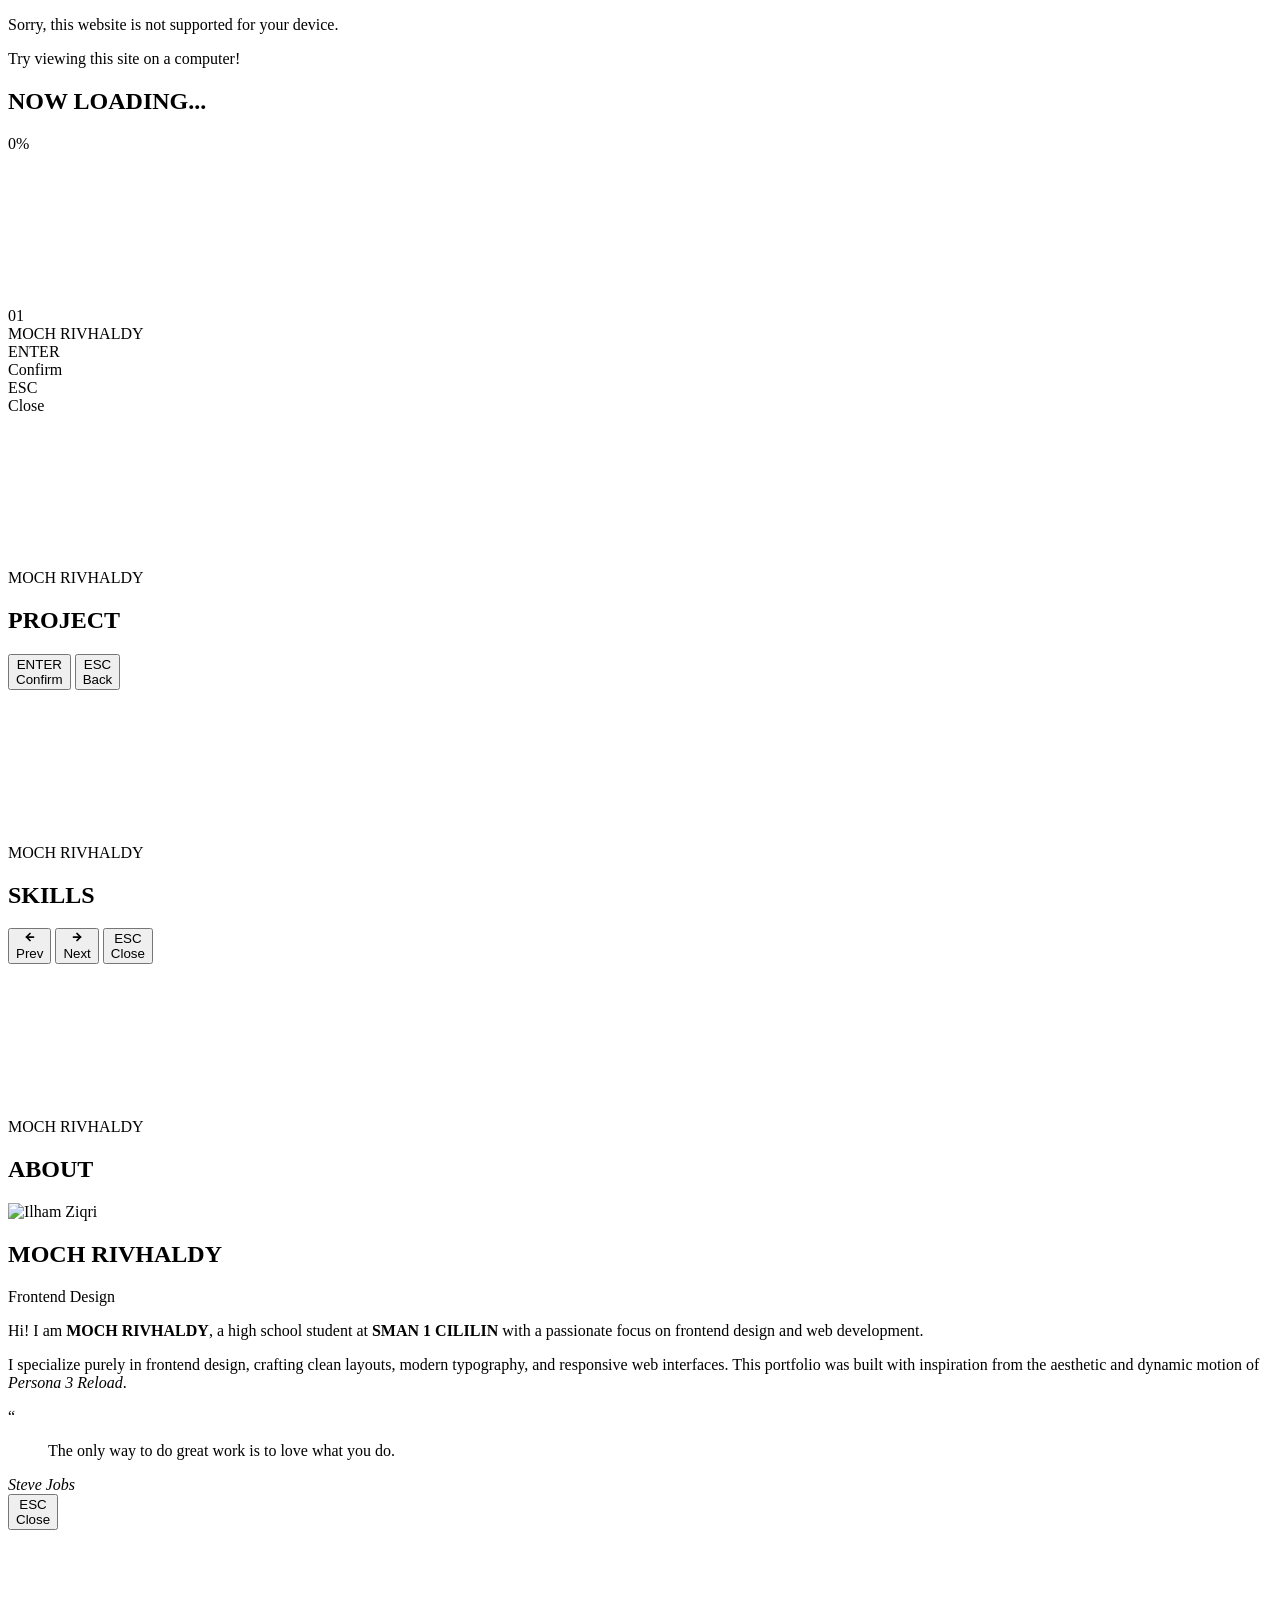
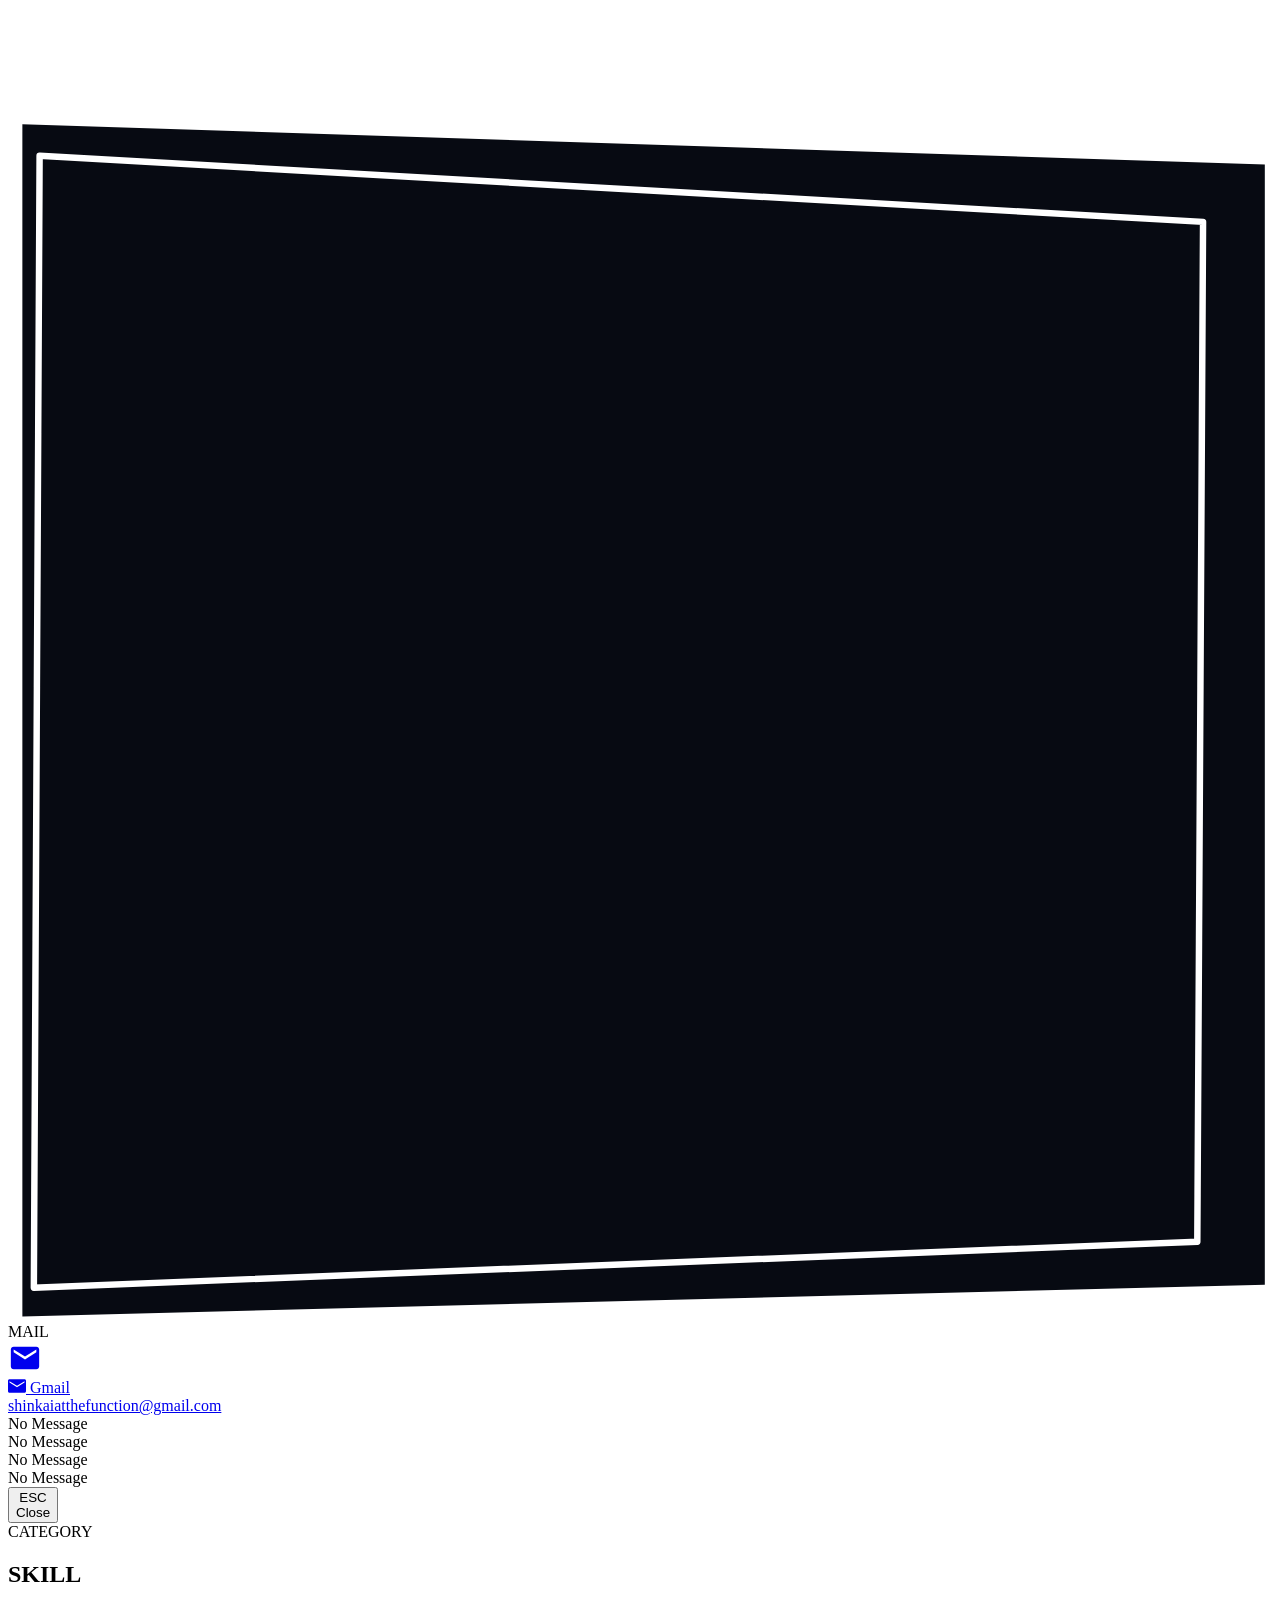
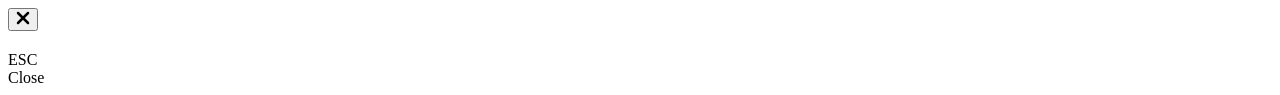
==== index.html @ 8860626d "Update index.html" ====
<!DOCTYPE html>
<html lang="en">
<head>
  <meta charset="UTF-8">
  <meta name="viewport" content="width=device-width, initial-scale=1.0">
  <title>Persona 3 Reload Pause Menu | Portfolio</title>
  <meta name="description" content="Pixel-perfect recreation of Persona 3 Reload's Pause Menu built with pure HTML, CSS, and JavaScript.">
  <link rel="shortcut icon" href="assets/favicon.png" type="image/x-icon">
  <meta name="theme-color" content="#001233">
  <link rel="canonical" href="https://aiosssss.github.io/porto-persona3/">
  <link rel="preconnect" href="https://fonts.googleapis.com">
  <link rel="preconnect" href="https://fonts.gstatic.com" crossorigin>
  <link rel="preload" href="fonts/Rodin Pro EB.otf" as="font" type="font/otf" crossorigin>
  <link rel="stylesheet" href="https://fonts.googleapis.com/css2?family=Poppins:ital,wght@0,300;0,400;0,500;0,600;0,700;1,400;1,600&display=swap" media="print" onload="this.media='all'">
  <noscript><link rel="stylesheet" href="https://fonts.googleapis.com/css2?family=Poppins:ital,wght@0,300;0,400;0,500;0,600;0,700;1,400;1,600&display=swap"></noscript>
  <link rel="stylesheet" href="css/style.css?v=38">
</head>
<body>
  <!-- Mobile / Small Screen Notification -->
  <div class="mobile-warning">
    <p>Sorry, this website is not supported for your device.</p>
    <p>Try viewing this site on a computer!</p>
  </div>


  <!-- Persona 3 Reload - Clean Sea Blue Loading Screen -->
  <div id="loading-screen" class="p3r-loading-screen" role="progressbar" aria-valuenow="0" aria-valuemin="0" aria-valuemax="100">
    <!-- Bottom-Right Loading HUD -->
    <div class="loading-hud-bottom">
      <div class="loading-text-row">
        <h2 class="loading-title">NOW LOADING<span class="loading-dots"><span>.</span><span>.</span><span>.</span></span></h2>
      </div>

      <div class="loading-bar-wrap">
        <div class="loading-track">
          <div id="loading-bar" class="loading-fill"></div>
        </div>
        <div id="loading-percent" class="loading-percent">0%</div>
      </div>
    </div>
  </div>

  <!-- Main Canvas -->
  <main class="p3r-main">
    <!-- Atmospheric Side Vignette: Subtle soft faded black on the sides across all pages -->
    <div class="p3r-global-vignette" aria-hidden="true"></div>

    <!-- Background Videos in Menu Utama: bg-intro then bg-loop -->
    <video
      id="background-video-intro"
      class="background-video bg-video-intro"
      src="assets/bg-intro.mp4"
      muted
      playsinline
      preload="metadata"
    ></video>
    <video
      id="background-video-loop"
      class="background-video bg-video-loop"
      src="assets/bg-loop.mp4"
      loop
      muted
      playsinline
      preload="none"
    ></video>

    <!-- Side Watermark Number (01, 02, etc.) -->
    <div id="side-number" class="side-number">
      <span>01</span>
    </div>

    <!-- Non-interactive Profile Name Header (Pojok Kanan Atas) -->
    <div id="menu-profile-header" class="menu-profile-header" aria-hidden="true">
      <div class="profile-name-text">MOCH RIVHALDY</div>
      <div class="profile-accent-line"></div>
    </div>

    <!-- Menu Column: Options Stack -->
    <div id="menu-column" class="menu-column">
      <!-- Options Stack -->
      <div id="options-list" class="options-list">
        <!-- Options injected by main.js -->
      </div>
    </div>

    <!-- Bottom Right HUD & Controls -->
    <div class="hud-controls">
      <div class="buttons-row">
        <div class="control-item">
          <div class="control-key">ENTER</div>
          <span class="control-text">Confirm</span>
        </div>
        <div class="control-item">
          <div class="control-key">ESC</div>
          <span class="control-text">Close</span>
        </div>
      </div>
    </div>
  </main>

  <!-- Preloaded Audio Elements for Instant Zero-Delay Playback -->
  <audio id="sfx-menu-utama-el" src="sfx/menu-utama.mp3" preload="none"></audio>
  <audio id="sfx-navigation-el" src="sfx/navigation.wav" preload="none"></audio>
  <audio id="sfx-close-menu-el" src="sfx/close-menu.mp3" preload="none"></audio>

  <!-- Circle Page Transition Anchor Container -->
  <div id="wavy-transition-portal" class="wavy-transition-portal" aria-hidden="true" style="display: none;"></div>

  <!-- Persona 3 Reload - Social Link Style Project Screen -->
  <section id="project-page" class="p3r-slink-screen" role="region" aria-label="Projects Social Link Screen" aria-hidden="true">
    <!-- Project Screen Animated Video Background (Makoto Wallpaper) -->
    <div class="slink-video-container" aria-hidden="true">
      <video id="slink-bg-video" class="slink-bg-video" loop muted playsinline preload="none">
        <source src="assets/skills-bg.mp4" type="video/mp4">
      </video>
      <div class="slink-video-overlay" aria-hidden="true"></div>
    </div>

    <!-- Main Viewport Layer matching user screenshot -->
    <div class="slink-viewport">
      <!-- Left Column: PROJECT Header + Cards Stack -->
      <div class="slink-left-column">
        <!-- Profile Sub-header matching Atlus P3R Layout -->
        <div class="slink-profile-header" aria-hidden="true">
          <div class="slink-profile-name">MOCH RIVHALDY</div>
        </div>

        <!-- Persona 3 Reload Shattered Geometric Header Banner -->
        <div class="p3r-geometric-header" id="slink-project-div">
          <!-- Fractured Background Sky-Blue Band (Extending from left) -->
          <div class="p3r-shard-back-band" aria-hidden="true"></div>
          <!-- Fractured Cyan Peak Shard (Top-right acute blade) -->
          <div class="p3r-shard-cyan-peak" aria-hidden="true"></div>
          <!-- Fractured Right Edge Accent Blade -->
          <div class="p3r-shard-right-cyan" aria-hidden="true"></div>
          <!-- Main Dark Midnight Blue Razor-Cut Banner -->
          <div class="p3r-header-slash-main" aria-hidden="true"></div>
          <!-- Floating Broken Glass Triangular Shards -->
          <div class="p3r-shard-float p3r-shard-float-1" aria-hidden="true"></div>
          <div class="p3r-shard-float p3r-shard-float-2" aria-hidden="true"></div>
          <!-- Crisp Pure White Title -->
          <h1 class="p3r-banner-title" id="slink-project-text">PROJECT</h1>
        </div>

        <!-- Vertical Angled Cards Stack -->
        <div id="slink-cards-container" class="slink-cards-container" role="tablist" aria-label="Project List">
          <!-- Dynamically populated by main.js with exact P3R card design -->
        </div>
      </div>

      <!-- Bottom Right HUD: Controls matching Menu Utama style (Guide removed) -->
      <div class="slink-bottom-hud">
        <div class="buttons-row">
          <button id="slink-confirm-btn" class="control-item slink-hud-btn" aria-label="Confirm Selection">
            <div class="control-key">ENTER</div>
            <span class="control-text">Confirm</span>
          </button>
          <button id="slink-back-btn" class="control-item slink-hud-btn" aria-label="Back to Main Menu">
            <div class="control-key">ESC</div>
            <span class="control-text">Back</span>
          </button>
        </div>
      </div>
    </div>
  </section>

  <!-- ==========================================================================
       Persona 3 Reload - SKILLS STATS PAGE
       Dedicated Screen matching P3R Aesthetic with Stats Bars concept from P5
       ========================================================================== -->
  <section id="skill-page" class="p3r-slink-screen p3r-skill-screen" role="region" aria-label="Skills Stats Screen" aria-hidden="true">
    <!-- Video Background (Makoto Wallpaper) -->
    <div class="slink-video-container" aria-hidden="true">
      <video id="skill-bg-video" class="slink-bg-video" loop muted playsinline preload="none">
        <source src="assets/makoto-wallpaper.mp4" type="video/mp4">
      </video>
      <div class="slink-video-overlay" aria-hidden="true"></div>
    </div>

    <!-- Main Viewport Layer -->
    <div class="slink-viewport p3r-skill-viewport">
      <!-- Left Column: Profile Name + SKILLS Header + Category Tabs + Skill Stats Grid -->
      <div class="slink-left-column p3r-skill-left-column">
        <!-- Profile Sub-header -->
        <div class="slink-profile-header" aria-hidden="true">
          <div class="slink-profile-name">MOCH RIVHALDY</div>
        </div>

        <!-- Persona 3 Reload Shattered Geometric Header Banner for SKILLS -->
        <div class="p3r-geometric-header" id="skill-header-div">
          <!-- Fractured Background Sky-Blue Band (Solid Light-Blue Shadow) -->
          <div class="p3r-shard-back-band" aria-hidden="true"></div>
          <!-- Main Dark Midnight Blue Razor-Cut Banner -->
          <div class="p3r-header-slash-main" aria-hidden="true"></div>
          <!-- Crisp Pure White Title -->
          <h1 class="p3r-banner-title" id="skill-header-text">SKILLS</h1>
        </div>

        <!-- Category Filter Tabs -->
        <div class="p3r-skill-tabs" id="skill-tabs-nav" role="tablist" aria-label="Skill Categories">
          <!-- Dynamically populated by main.js: ALL, FRONTEND, BACKEND, AI & ML, CREATIVE -->
        </div>

        <!-- Skills Stats Container -->
        <div id="p3r-skills-container" class="p3r-skills-container" role="region" aria-label="Skill Stats List">
          <!-- Dynamically populated by main.js with stats skill rows and animated meters -->
        </div>
      </div>

      <!-- Bottom Right HUD: Controls matching Menu Utama & Project style -->
      <div class="slink-bottom-hud">
        <div class="buttons-row">
          <button id="skill-tab-prev-btn" class="control-item slink-hud-btn" aria-label="Previous Category">
            <div class="control-key">
              <svg width="12" height="12" viewBox="0 0 24 24" fill="none" stroke="currentColor" stroke-width="3.5" stroke-linecap="round" stroke-linejoin="round" aria-hidden="true">
                <line x1="19" y1="12" x2="5" y2="12"></line>
                <polyline points="12 19 5 12 12 5"></polyline>
              </svg>
            </div>
            <span class="control-text">Prev</span>
          </button>
          <button id="skill-tab-next-btn" class="control-item slink-hud-btn" aria-label="Next Category">
            <div class="control-key">
              <svg width="12" height="12" viewBox="0 0 24 24" fill="none" stroke="currentColor" stroke-width="3.5" stroke-linecap="round" stroke-linejoin="round" aria-hidden="true">
                <line x1="5" y1="12" x2="19" y2="12"></line>
                <polyline points="12 5 19 12 12 19"></polyline>
              </svg>
            </div>
            <span class="control-text">Next</span>
          </button>
          <button id="skill-back-btn" class="control-item slink-hud-btn" aria-label="Close Skills Screen">
            <div class="control-key">ESC</div>
            <span class="control-text">Close</span>
          </button>
        </div>
      </div>
    </div>
  </section>

  <!-- ==========================================================================
       Persona 3 Reload - ABOUT ME PAGE
       Dedicated Screen: Left-docked Profile, Photo Frame Placeholder & Bio
       ========================================================================== -->
  <section id="about-page" class="p3r-slink-screen p3r-about-screen" role="region" aria-label="About Screen" aria-hidden="true">
    <!-- Video Background (Makoto Wallpaper) -->
    <div class="slink-video-container" aria-hidden="true">
      <video id="about-bg-video" class="slink-bg-video" loop muted playsinline preload="none">
        <source src="assets/about-bg.mp4" type="video/mp4">
      </video>
      <div class="slink-video-overlay" aria-hidden="true"></div>
    </div>

    <!-- Main Viewport Layer -->
    <div class="slink-viewport p3r-about-viewport">
      <!-- Left Column: Profile Name + ABOUT Header + Left-Docked Info Card -->
      <div class="slink-left-column p3r-about-left-column">
        <!-- Profile Sub-header -->
        <div class="slink-profile-header" aria-hidden="true">
          <div class="slink-profile-name">MOCH RIVHALDY</div>
        </div>

        <!-- Persona 3 Reload Shattered Geometric Header Banner for ABOUT -->
        <div class="p3r-geometric-header" id="about-header-div">
          <!-- Fractured Background Sky-Blue Band (Solid Light-Blue Shadow) -->
          <div class="p3r-shard-back-band" aria-hidden="true"></div>
          <!-- Main Dark Midnight Blue Razor-Cut Banner -->
          <div class="p3r-header-slash-main" aria-hidden="true"></div>
          <!-- Crisp Pure White Title -->
          <h1 class="p3r-banner-title" id="about-header-text">ABOUT</h1>
        </div>

        <!-- Left-Docked About Card (NOT full div, docked cleanly on the left side) -->
        <div class="p3r-about-card" role="region" aria-label="About Profile Card">
          <div class="p3r-about-card-inner">
            
            <!-- Top Section: User Photo + Identity -->
            <div class="p3r-about-top-row">
              <!-- User Profile Photo -->
              <div class="p3r-photo-box" aria-label="Profile Photo">
                <img src="assets/profile.jpg" alt="Ilham Ziqri" class="p3r-photo-img" />
              </div>

              <!-- Identity Details (Clean & Minimalist) -->
              <div class="p3r-about-identity">
                <h2 class="p3r-about-name">MOCH RIVHALDY</h2>
                <div class="p3r-about-title">Frontend Design</div>
              </div>
            </div>

            <!-- Bio Explanations in English (Frontend Design only, Persona 3 Reload inspired, zero dashes) -->
            <div class="p3r-about-bio">
              <p class="p3r-about-p">
                Hi! I am <strong>MOCH RIVHALDY</strong>, a high school student at <strong>SMAN 1 CILILIN</strong> with a passionate focus on frontend design and web development.
              </p>
              <p class="p3r-about-p">
                I specialize purely in frontend design, crafting clean layouts, modern typography, and responsive web interfaces. This portfolio was built with inspiration from the aesthetic and dynamic motion of <em>Persona 3 Reload</em>.
              </p>
            </div>

            <!-- Inspiring Quote & Author (No dashes) -->
            <div class="p3r-about-quote">
              <div class="p3r-quote-mark" aria-hidden="true">“</div>
              <div class="p3r-quote-content">
                <blockquote class="p3r-quote-text">The only way to do great work is to love what you do.</blockquote>
                <cite class="p3r-quote-author">Steve Jobs</cite>
              </div>
            </div>

          </div>
        </div>
      </div>

      <!-- Bottom Right HUD: Controls matching Menu Utama style -->
      <div class="slink-bottom-hud">
        <div class="buttons-row">
          <button id="about-back-btn" class="control-item slink-hud-btn" aria-label="Close About Screen">
            <div class="control-key">ESC</div>
            <span class="control-text">Close</span>
          </button>
        </div>
      </div>
    </div>
  </section>

  <!-- ==========================================================================
       Persona 3 Reload - CONTACT PAGE
       TODAY'S New Message / Phone Mail UI Style with Slanted Pad & Alerts
       ========================================================================== -->
  <section id="contact-page" class="p3r-slink-screen p3r-contact-screen" role="region" aria-label="Contact Mail Screen" aria-hidden="true">
    <!-- Video Background (Atmospheric Loop) -->
    <div class="slink-video-container" aria-hidden="true">
      <video id="contact-bg-video" class="slink-bg-video" loop muted playsinline preload="none">
        <source src="assets/contact-bg.mp4" type="video/mp4">
      </video>
      <div class="slink-video-overlay p3r-contact-overlay" aria-hidden="true"></div>
    </div>

    <!-- Main Viewport Layer -->
    <div class="slink-viewport p3r-contact-viewport">
      
      <!-- Slanted Message Pad Container (Enlarged to match reference proportions) -->
      <div class="p3r-mail-phone-wrap">

        <!-- SVG Phone Chassis Background: Distinct White Linear Frame & Extended Black Body -->
        <svg class="p3r-mail-chassis-svg" viewBox="0 0 880 860" preserveAspectRatio="none" aria-hidden="true">
          <!-- Div Hitam: Badan ponsel tanpa gundukan, melebar ke kanan atas dan kanan bawah -->
          <polygon class="p3r-mail-black-body" 
                   points="10,28 875,56 875,836 10,858" 
                   fill="#070a12" />

          <!-- Garis Linear Putih: Bingkai Putih Berbeda Kemiringan dan Offset, Tanpa Glowing -->
          <polygon class="p3r-mail-white-frame" 
                   points="22,50 832,96 828,806 18,838" 
                   fill="none" 
                   stroke="#ffffff" 
                   stroke-width="4.5" 
                   stroke-linejoin="round" />
        </svg>
        
        <!-- Phone Inner Content Container -->
        <div class="p3r-mail-phone-card">
          
          <!-- Top Watermark & Header (Tanpa Today Message, teks MAIL besar otentik) -->
          <div class="p3r-mail-header-row">
            <div class="p3r-mail-watermark" aria-hidden="true">MAIL</div>
          </div>

          <!-- Messages / Contact Items List (Tanpa Tanda Seru) -->
          <div class="p3r-mail-list-container" role="list" aria-label="Contact Channels">
            
            <!-- Item 1: Gmail (Only Active Contact) -->
            <a href="mailto:aiosssml@gmail.com" class="p3r-mail-row active" data-idx="0" role="listitem" aria-label="Email via Gmail">
              <div class="p3r-mail-icon-block p3r-mail-gmail" aria-hidden="true">
                <svg viewBox="0 0 24 24" width="34" height="34" fill="currentColor">
                  <path d="M20 4H4c-1.1 0-1.99.9-1.99 2L2 18c0 1.1.9 2 2 2h16c1.1 0 2-.9 2-2V6c0-1.1-.9-2-2-2zm0 4l-8 5-8-5V6l8 5 8-5v2z"/>
                </svg>
              </div>
              <div class="p3r-mail-content-block">
                <div class="p3r-mail-sender-row">
                  <svg class="p3r-mail-env-icon" width="18" height="14" viewBox="0 0 24 18" fill="currentColor" aria-hidden="true">
                    <path d="M22 0H2C0.9 0 0 0.9 0 2v14c0 1.1 0.9 2 2 2h20c1.1 0 2-.9 2-2V2c0-1.1-.9-2-2-2zm0 4.2l-10 6.3L2 4.2V2.5l10 6.3 10-6.3v1.7z"/>
                  </svg>
                  <span class="p3r-mail-sender-name">Gmail</span>
                </div>
                <div class="p3r-mail-row-line" aria-hidden="true"></div>
                <div class="p3r-mail-msg-text">shinkaiatthefunction@gmail.com</div>
              </div>
            </a>

            <!-- Empty Slot 2 (Kosong) -->
            <div class="p3r-mail-row p3r-mail-row-empty" aria-hidden="true">
              <div class="p3r-mail-icon-block p3r-mail-empty-icon" aria-hidden="true"></div>
              <div class="p3r-mail-content-block">
                <div class="p3r-mail-sender-row">
                  <span class="p3r-mail-sender-name"></span>
                </div>
                <div class="p3r-mail-row-line" aria-hidden="true"></div>
                <div class="p3r-mail-msg-text p3r-mail-empty-text">No Message</div>
              </div>
            </div>

            <!-- Empty Slot 3 (Kosong) -->
            <div class="p3r-mail-row p3r-mail-row-empty" aria-hidden="true">
              <div class="p3r-mail-icon-block p3r-mail-empty-icon" aria-hidden="true"></div>
              <div class="p3r-mail-content-block">
                <div class="p3r-mail-sender-row">
                  <span class="p3r-mail-sender-name"></span>
                </div>
                <div class="p3r-mail-row-line" aria-hidden="true"></div>
                <div class="p3r-mail-msg-text p3r-mail-empty-text">No Message</div>
              </div>
            </div>

            <!-- Empty Slot 4 (Kosong) -->
            <div class="p3r-mail-row p3r-mail-row-empty" aria-hidden="true">
              <div class="p3r-mail-icon-block p3r-mail-empty-icon" aria-hidden="true"></div>
              <div class="p3r-mail-content-block">
                <div class="p3r-mail-sender-row">
                  <span class="p3r-mail-sender-name"></span>
                </div>
                <div class="p3r-mail-row-line" aria-hidden="true"></div>
                <div class="p3r-mail-msg-text p3r-mail-empty-text">No Message</div>
              </div>
            </div>

            <!-- Empty Slot 5 (Kosong) -->
            <div class="p3r-mail-row p3r-mail-row-empty" aria-hidden="true">
              <div class="p3r-mail-icon-block p3r-mail-empty-icon" aria-hidden="true"></div>
              <div class="p3r-mail-content-block">
                <div class="p3r-mail-sender-row">
                  <span class="p3r-mail-sender-name"></span>
                </div>
                <div class="p3r-mail-row-line" aria-hidden="true"></div>
                <div class="p3r-mail-msg-text p3r-mail-empty-text">No Message</div>
              </div>
            </div>

          </div>

        </div>

      </div>

      <!-- Bottom Left HUD: ESC Back button placed in bottom-left corner per user request -->
      <div class="p3r-contact-bottom-hud">
        <div class="buttons-row">
          <button id="contact-back-btn" class="control-item slink-hud-btn" aria-label="Close Contact Screen">
            <div class="control-key">ESC</div>
            <span class="control-text">Close</span>
          </button>
        </div>
      </div>

    </div>
  </section>


  <!-- Portfolio Detail Modal -->
  <div id="portfolio-modal" class="portfolio-modal" role="dialog" aria-modal="true" aria-labelledby="modal-title">
    <div class="modal-card">
      <div class="modal-header">
        <div class="modal-title-wrap">
          <span id="modal-tag" class="modal-tag">CATEGORY</span>
          <h2 id="modal-title" class="modal-title">SKILL</h2>
        </div>
        <button id="modal-close-btn" class="modal-close-btn" aria-label="Close modal">
          <svg width="14" height="14" viewBox="0 0 14 14" fill="none" stroke="currentColor" stroke-width="2.5" stroke-linecap="round">
            <line x1="2" y1="2" x2="12" y2="12"></line>
            <line x1="12" y1="2" x2="2" y2="12"></line>
          </svg>
        </button>
      </div>

      <div class="modal-body">
        <p id="modal-summary" style="font-size: 1.25rem; color: #7de6fd; font-style: italic; margin-bottom: 1rem;"></p>
        <div id="modal-cards-container" class="modal-content-grid">
          <!-- Injected via JavaScript -->
        </div>
      </div>

      <div class="modal-footer">
        <div class="control-item">
          <div class="control-key">ESC</div>
          <span class="control-text" id="modal-footer-close" style="cursor: pointer;">Close</span>
        </div>
      </div>
    </div>
  </div>

  <script src="js/main.js?v=37" defer></script>
</body>
</html>
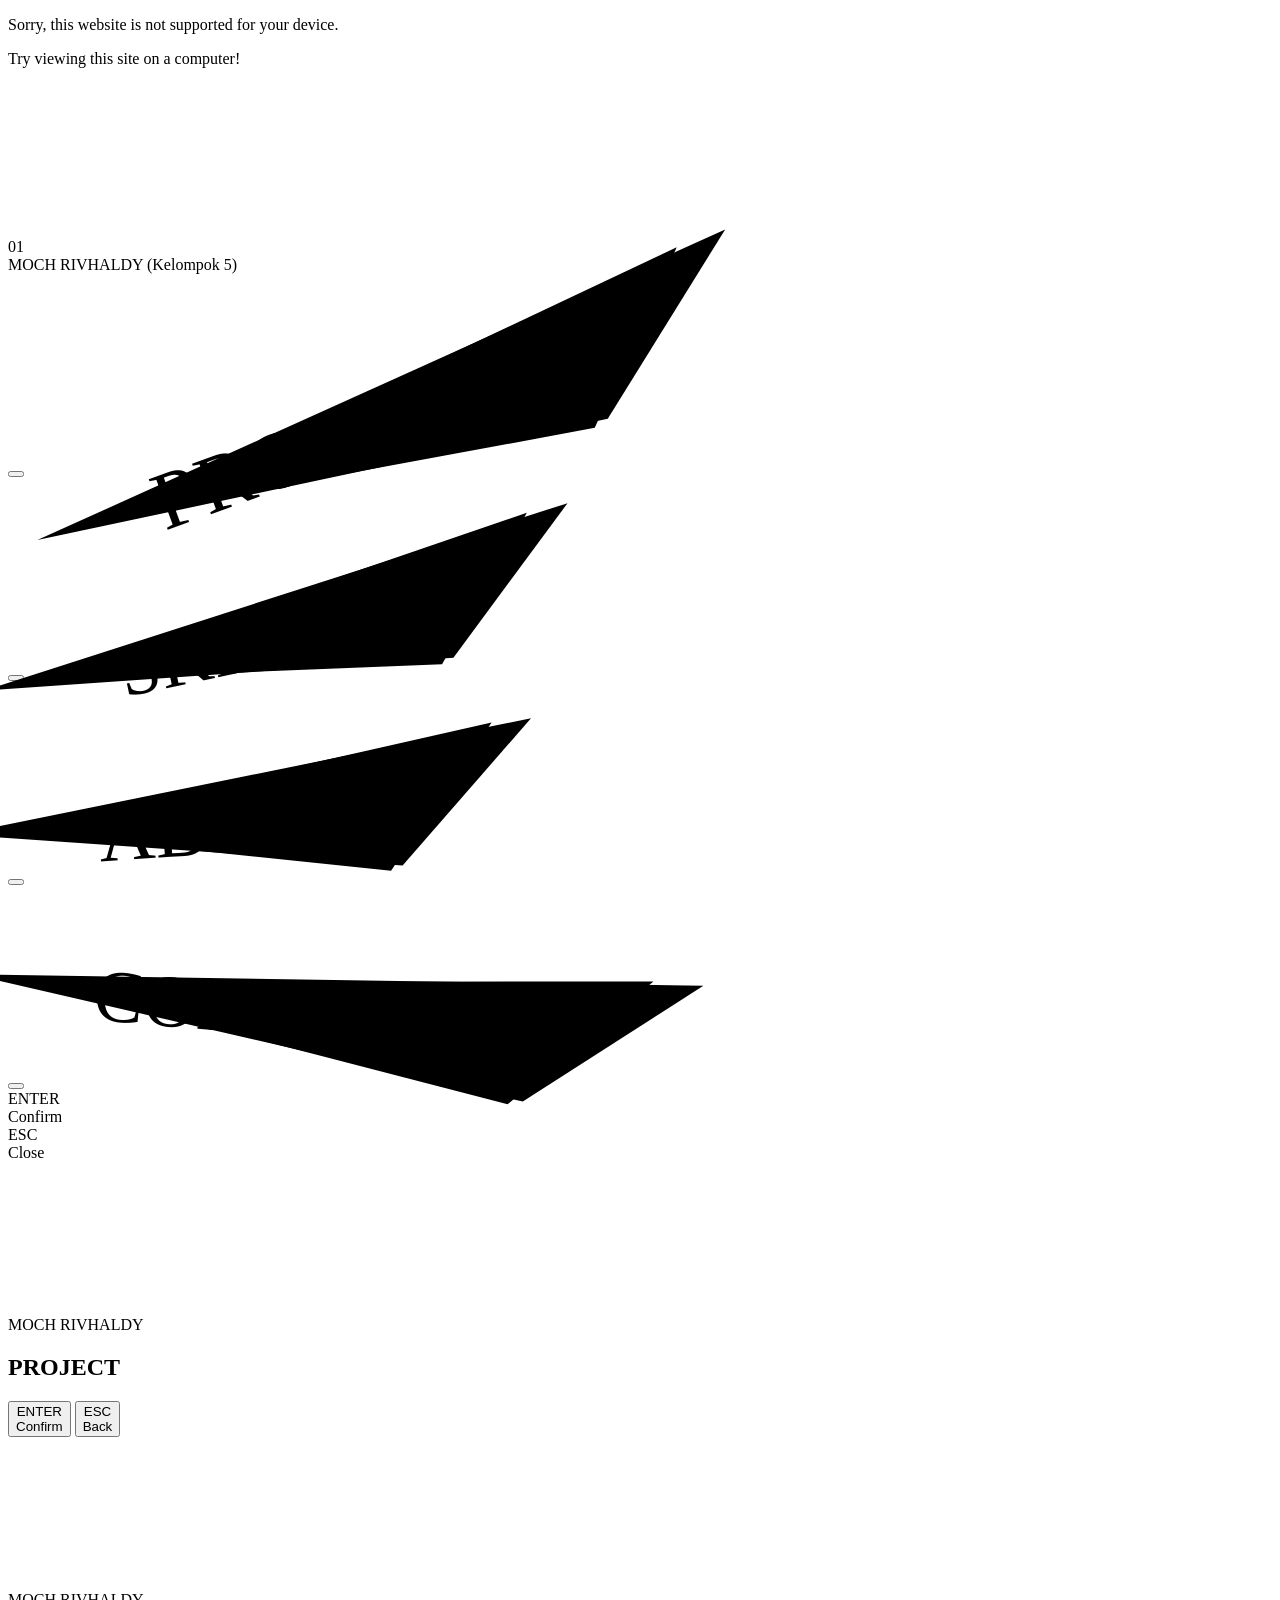
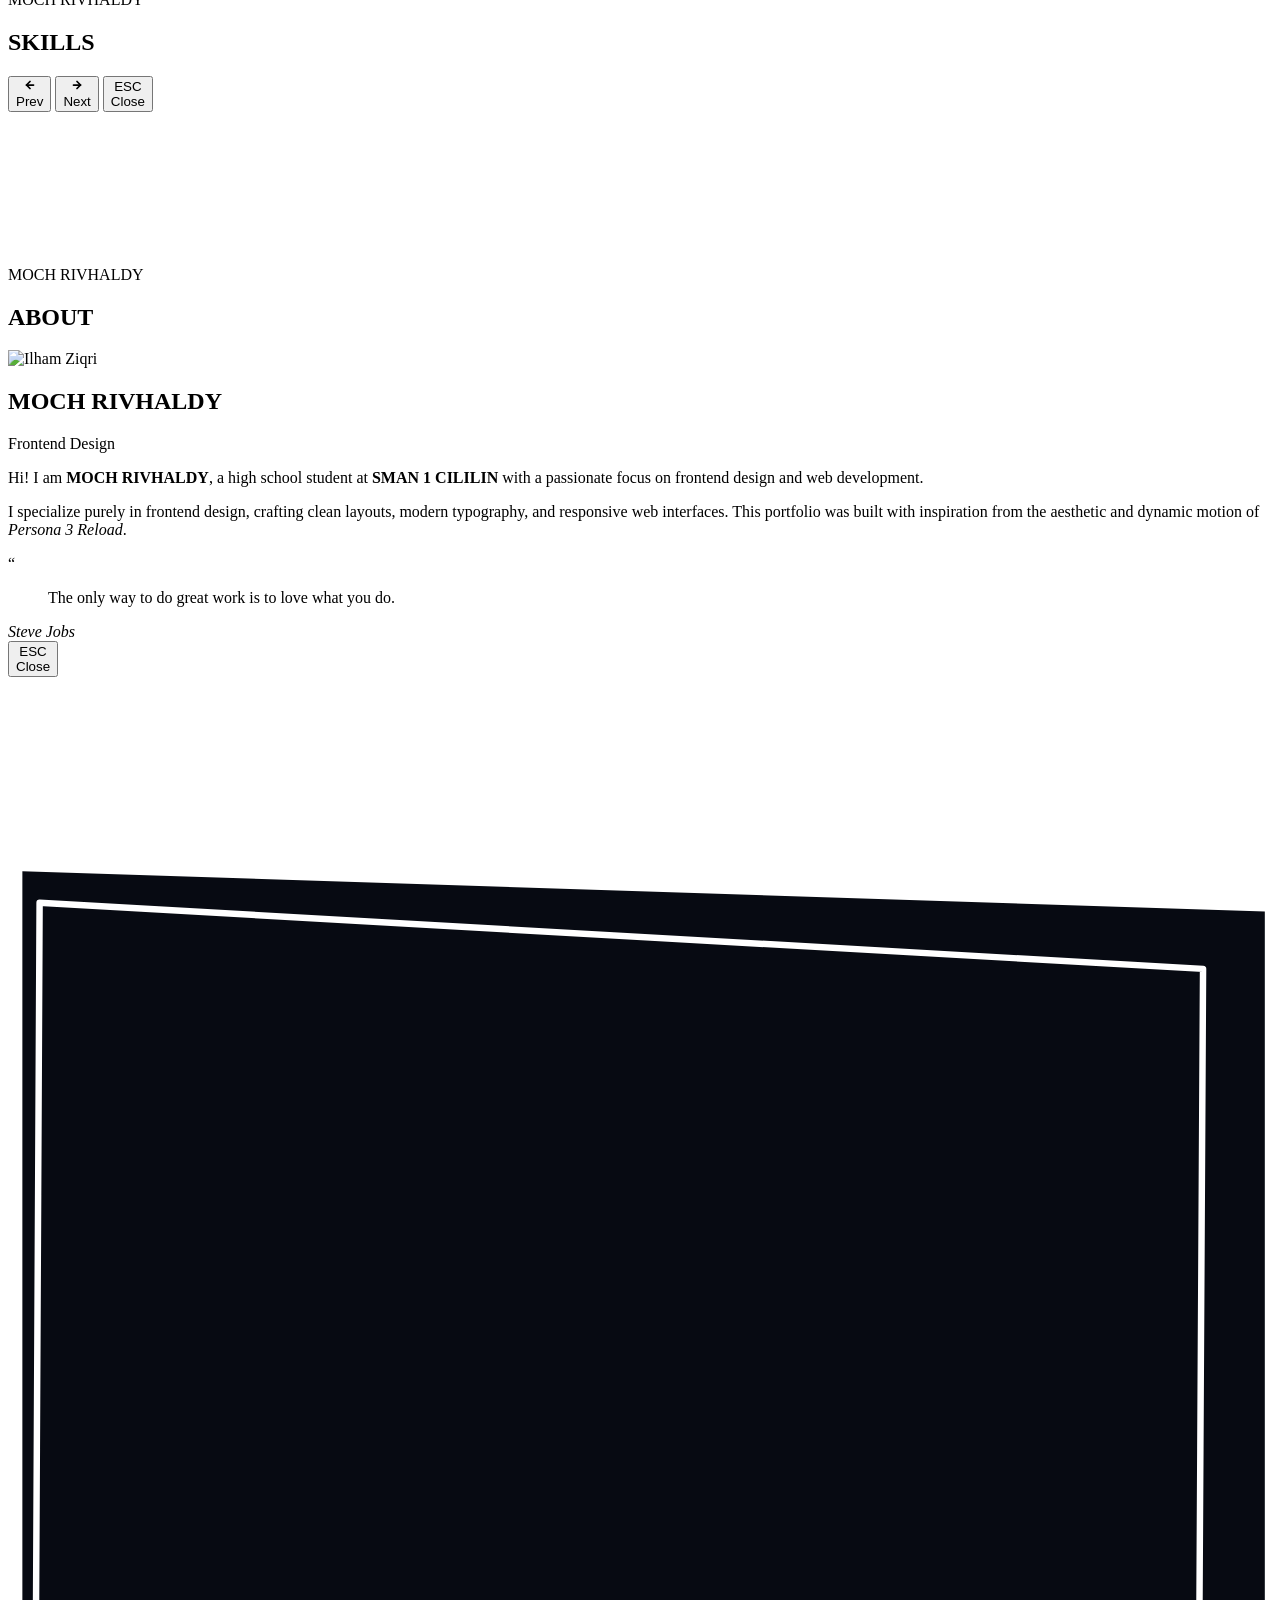
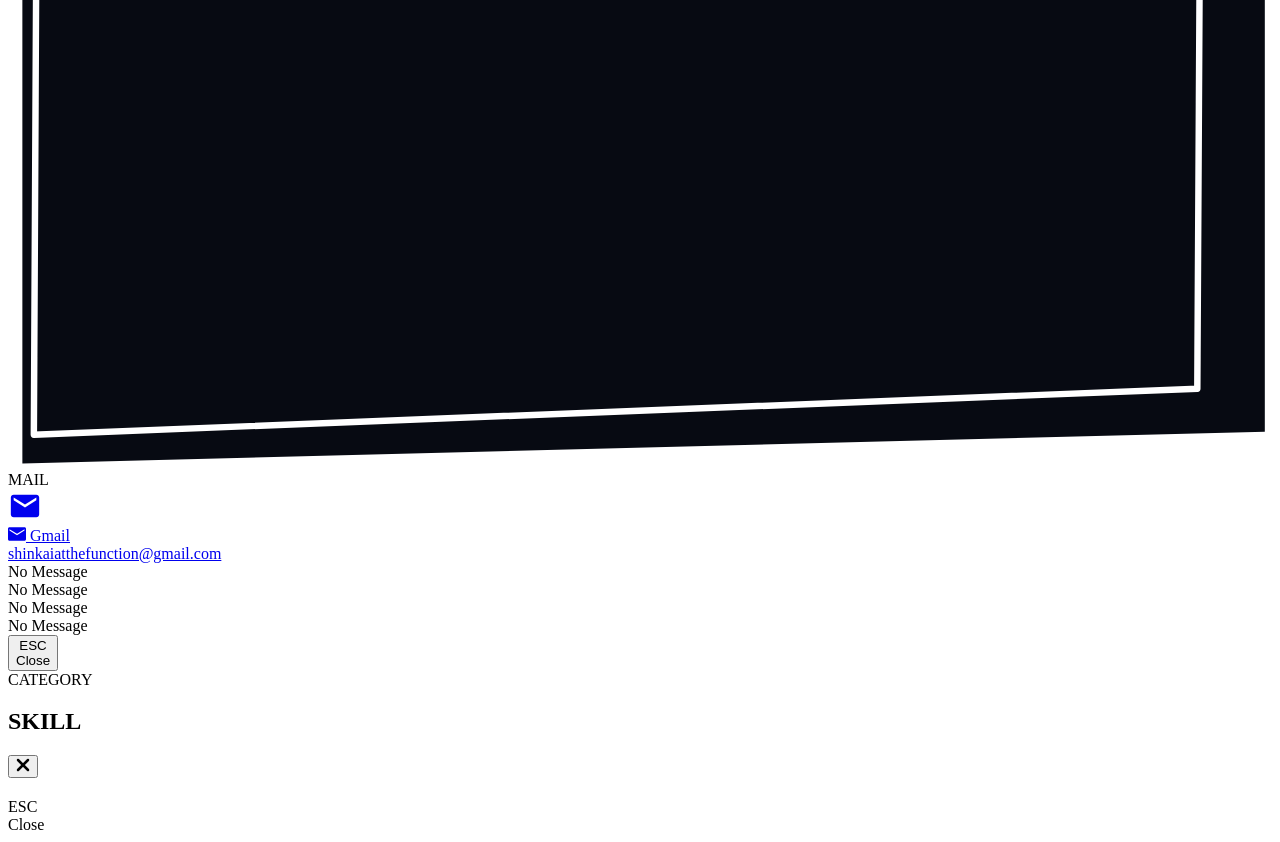
==== commit 972adb59: "Update index.html" ====
--- a/index.html
+++ b/index.html
@@ -71,7 +71,7 @@
 
     <!-- Non-interactive Profile Name Header (Pojok Kanan Atas) -->
     <div id="menu-profile-header" class="menu-profile-header" aria-hidden="true">
-      <div class="profile-name-text">MOCH RIVHALDY</div>
+      <div class="profile-name-text">MOCH RIVHALDY (Kelompok 5)</div>
       <div class="profile-accent-line"></div>
     </div>
 
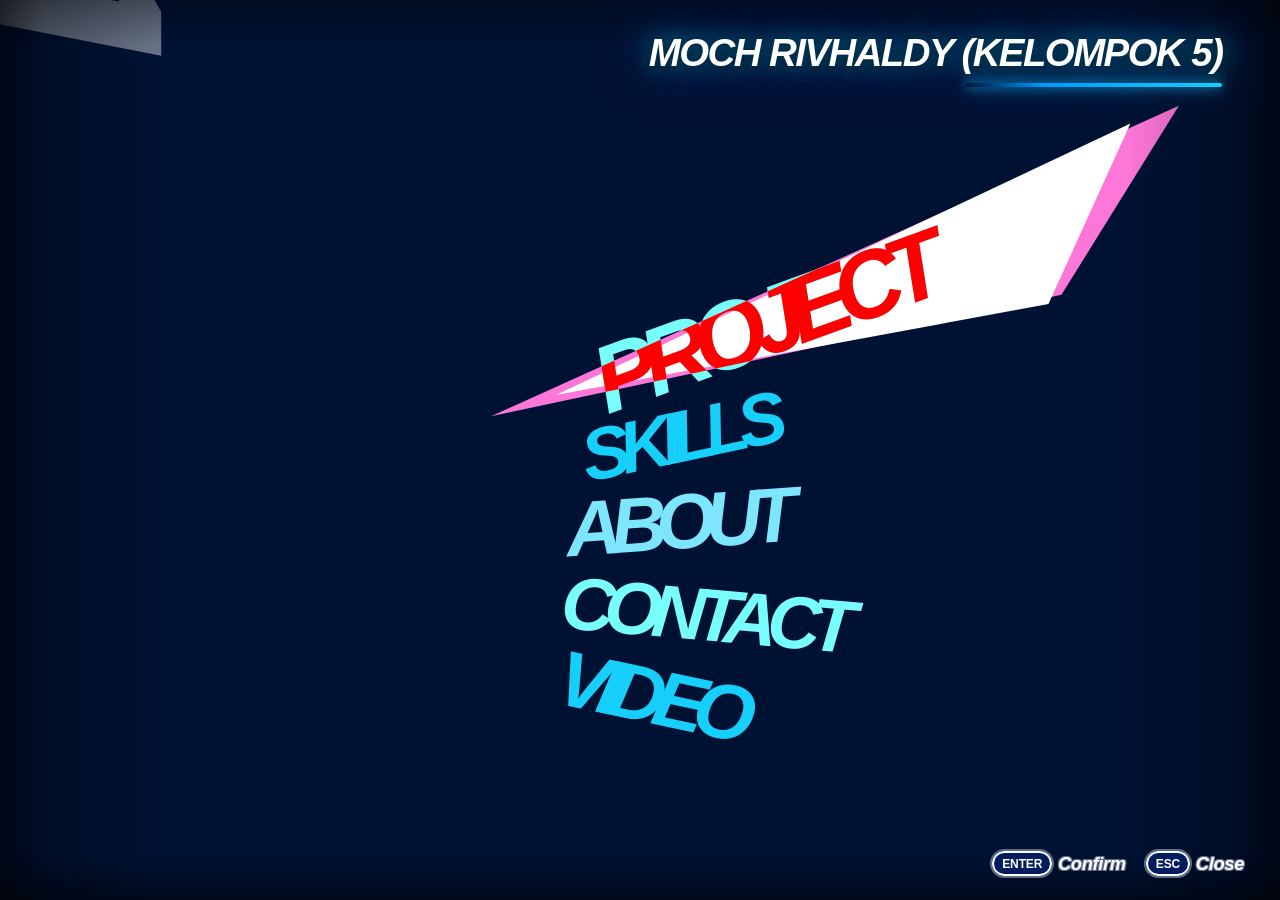
==== commit 1c8c0110: "Update index.html" ====
--- a/index.html
+++ b/index.html
@@ -455,6 +455,40 @@
   </section>
 
 
+
+
+  <!-- Persona 3 Reload - VIDEO GALLERY PAGE -->
+  <section id="video-page" class="p3r-slink-screen p3r-video-screen" role="region" aria-label="Video Gallery" aria-hidden="true">
+    <div class="slink-video-container" aria-hidden="true">
+      <video id="video-bg-video" class="slink-bg-video" loop muted playsinline preload="none">
+        <source src="assets/skills-bg.mp4" type="video/mp4">
+      </video>
+      <div class="slink-video-overlay" aria-hidden="true"></div>
+    </div>
+    <div class="slink-viewport p3r-video-viewport">
+      <div class="slink-left-column p3r-video-left-column">
+        <div class="slink-profile-header" aria-hidden="true"><div class="slink-profile-name">MOCH RIVHALDY</div></div>
+        <div class="p3r-geometric-header" id="video-header-div">
+          <div class="p3r-shard-back-band" aria-hidden="true"></div>
+          <div class="p3r-shard-cyan-peak" aria-hidden="true"></div>
+          <div class="p3r-shard-right-cyan" aria-hidden="true"></div>
+          <div class="p3r-header-slash-main" aria-hidden="true"></div>
+          <div class="p3r-shard-float p3r-shard-float-1" aria-hidden="true"></div>
+          <div class="p3r-shard-float p3r-shard-float-2" aria-hidden="true"></div>
+          <h1 class="p3r-banner-title" id="video-header-text">VIDEO</h1>
+        </div>
+        <div id="video-gallery-container" class="p3r-video-gallery" aria-label="Video list"></div>
+      </div>
+      <div class="slink-bottom-hud">
+        <div class="buttons-row">
+          <button id="video-back-btn" class="control-item slink-hud-btn" aria-label="Back to Main Menu">
+            <div class="control-key">ESC</div><span class="control-text">Back</span>
+          </button>
+        </div>
+      </div>
+    </div>
+  </section>
+
   <!-- Portfolio Detail Modal -->
   <div id="portfolio-modal" class="portfolio-modal" role="dialog" aria-modal="true" aria-labelledby="modal-title">
     <div class="modal-card">
--- a/css/style.css
+++ b/css/style.css
@@ -0,0 +1,2195 @@
+/* ==========================================================================
+   PERSONA 3 RELOAD - PAUSE MENU & PORTFOLIO
+   Pure Vanilla HTML5 / CSS3 / ES6
+   ========================================================================== */
+
+
+/* --------------------------------------------------------------------------
+   Font Declarations
+   -------------------------------------------------------------------------- */
+@font-face {
+  font-family: "Rodin Pro";
+  src: url("../fonts/Rodin Pro EB.otf") format("opentype");
+  font-weight: 800;
+  font-style: normal;
+  font-display: swap;
+}
+
+@font-face {
+  font-family: "Rodin Pro Medium";
+  src: url("../fonts/Rodin Pro DB.otf") format("opentype");
+  font-weight: 500;
+  font-style: normal;
+  font-display: swap;
+}
+
+@font-face {
+  font-family: "Rodin Pro Bold";
+  src: url("../fonts/Rodin Pro UB.otf") format("opentype");
+  font-weight: 900;
+  font-style: normal;
+  font-display: swap;
+}
+
+@font-face {
+  font-family: "NewRodin Pro";
+  src: url("../fonts/NewRodin Pro DB.otf") format("opentype");
+  font-weight: normal;
+  font-style: normal;
+  font-display: swap;
+}
+
+@font-face {
+  font-family: "NewRodin Pro UB";
+  src: url("../fonts/NewRodin Pro UB.otf") format("opentype");
+  font-weight: 900;
+  font-style: normal;
+  font-display: swap;
+}
+
+@font-face {
+  font-family: "Skip Std B";
+  src: url("../fonts/Skip Std B.otf") format("opentype");
+  font-weight: bold;
+  font-style: normal;
+  font-display: swap;
+}
+
+/* --------------------------------------------------------------------------
+   Design Tokens & CSS Variables
+   -------------------------------------------------------------------------- */
+:root {
+  --color-fg: #ffffff;
+  --color-bg: #015fcc;
+  --color-bg-dark: #031f64;
+  --color-red: #ff0000;
+  --color-muted: rgba(255, 255, 255, 0.4);
+  --color-pink: #fd77d9;
+
+  --color-button-1: #16cffb;
+  --color-button-2: #7de6fd;
+  --color-button-3: #77fefc;
+
+  --color-border: #5d6a88;
+
+  --font-rodin: "Rodin Pro Bold", "Rodin Pro", sans-serif;
+  --font-rodin-medium: "Rodin Pro Medium", sans-serif;
+  --font-new-rodin: "NewRodin Pro", sans-serif;
+  --font-new-rodin-ub: "NewRodin Pro UB", "NewRodin Pro", sans-serif;
+  --font-skip: "Skip Std B", sans-serif;
+  --font-poppins: "Poppins", sans-serif;
+
+  --text-shadow-under: 0 1px 6px rgba(0, 0, 0, 0.5), 0 -1px 6px rgba(0, 0, 0, 0.5),
+    1px 0 6px rgba(0, 0, 0, 0.5), -1px 0 6px rgba(0, 0, 0, 0.5);
+  --shadow-under: 0 1px 6px rgba(0, 0, 0, 0.5), 0 -1px 6px rgba(0, 0, 0, 0.5),
+    1px 0 6px rgba(0, 0, 0, 0.5), -1px 0 6px rgba(0, 0, 0, 0.5);
+  --text-shadow-border:
+    0 2px 0 var(--color-border),
+    0 -2px 0 var(--color-border),
+    2px 0 0 var(--color-border),
+    -2px 0 0 var(--color-border),
+    -2px -2px 0 var(--color-border),
+    2px -2px 0 var(--color-border),
+    2px 2px 0 var(--color-border),
+    -2px 2px 0 var(--color-border),
+    0 1px 6px rgba(0, 0, 0, 0.5),
+    0 -1px 6px rgba(0, 0, 0, 0.5),
+    1px 0 6px rgba(0, 0, 0, 0.5),
+    -1px 0 6px rgba(0, 0, 0, 0.5);
+}
+
+/* --------------------------------------------------------------------------
+   Reset & Base Styles
+   -------------------------------------------------------------------------- */
+*, *::before, *::after {
+  box-sizing: border-box;
+  margin: 0;
+  padding: 0;
+}
+
+html, body {
+  width: 100%;
+  height: 100%;
+  overflow: hidden;
+  background-color: #001233;
+  color: var(--color-fg);
+  font-family: var(--font-rodin);
+  user-select: none;
+  -webkit-font-smoothing: antialiased;
+}
+
+/* Disable main menu interaction when project S.Link screen is active */
+body.project-screen-active #menu-column,
+body.project-screen-active .hud-controls,
+body.project-screen-active .controls-guide,
+body.project-screen-active .side-number {
+  pointer-events: none !important;
+}
+
+/* --------------------------------------------------------------------------
+   Small Screen Warning (identical to original)
+   -------------------------------------------------------------------------- */
+.mobile-warning {
+  display: none;
+  position: fixed;
+  inset: 0;
+  background-color: var(--color-bg);
+  z-index: 1000;
+  flex-direction: column;
+  justify-content: center;
+  align-items: center;
+  text-align: center;
+  padding: 2rem;
+  font-family: var(--font-skip);
+  font-weight: bold;
+  font-size: 1.5rem;
+  line-height: 1.6;
+}
+
+@media (max-width: 1023px) {
+  .mobile-warning {
+    display: flex;
+  }
+}
+
+/* --------------------------------------------------------------------------
+   Main Screen Container
+   -------------------------------------------------------------------------- */
+.p3r-main {
+  position: relative;
+  width: 100vw;
+  height: 100vh;
+  overflow: hidden;
+  background-color: #001233;
+}
+
+/* --------------------------------------------------------------------------
+   Background Video (Intro & Seamless Looping)
+   Adapted for laptop screens:
+   - Anchored to bottom-left so Makoto and water surface never get cropped
+   - If aspect ratio doesn't fit vertically, crop strictly occurs at the TOP
+   - If aspect ratio fits, 100% of the video is displayed uncropped
+   -------------------------------------------------------------------------- */
+.background-video {
+  position: fixed;
+  bottom: 0;
+  left: 0;
+  width: 100vw;
+  height: 100vh;
+  object-fit: cover;
+  object-position: left bottom;
+  pointer-events: none;
+  background-color: transparent;
+}
+
+@media (max-aspect-ratio: 16/9) {
+  .background-video {
+    width: 100vw;
+    height: calc(100vw * 9 / 16);
+    object-fit: contain;
+    object-position: left bottom;
+  }
+}
+
+.bg-video-intro {
+  z-index: 2;
+  opacity: 1;
+  transition: opacity 0.3s ease-out;
+}
+
+.bg-video-intro.fade-out {
+  opacity: 0;
+}
+
+.bg-video-loop {
+  z-index: 1;
+  opacity: 1;
+}
+
+/* --------------------------------------------------------------------------
+   Persona 3 Reload - Bright Sea Blue Loading Screen
+   -------------------------------------------------------------------------- */
+.p3r-loading-screen {
+  position: fixed;
+  inset: 0;
+  z-index: 500;
+  background: radial-gradient(circle at 85% 85%, #16cffb 0%, #0099ff 28%, #015fcc 62%, #003a8c 100%);
+  display: flex;
+  flex-direction: column;
+  justify-content: flex-end;
+  align-items: flex-end;
+  padding: 4rem 5rem;
+  overflow: hidden;
+  user-select: none;
+  cursor: pointer;
+  transition: opacity 0.4s cubic-bezier(0.16, 1, 0.3, 1), transform 0.4s cubic-bezier(0.16, 1, 0.3, 1);
+}
+
+.p3r-loading-screen.dismissed {
+  opacity: 0;
+  transform: scale(1.04);
+  pointer-events: none;
+}
+
+/* Background grid & ambient caustics lines */
+.p3r-loading-screen::before {
+  content: "";
+  position: absolute;
+  inset: 0;
+  background-image: 
+    linear-gradient(rgba(255, 255, 255, 0.08) 1px, transparent 1px),
+    linear-gradient(90deg, rgba(255, 255, 255, 0.08) 1px, transparent 1px);
+  background-size: 40px 40px;
+  pointer-events: none;
+  z-index: 0;
+}
+
+
+
+/* Bottom Loading HUD Cluster */
+.loading-hud-bottom {
+  position: relative;
+  z-index: 2;
+  display: flex;
+  flex-direction: column;
+  align-items: flex-end;
+  gap: 0.75rem;
+  min-width: 28rem;
+  max-width: 90vw;
+}
+
+.loading-text-row {
+  display: flex;
+  align-items: baseline;
+  gap: 1.25rem;
+}
+
+.loading-title {
+  font-family: var(--font-rodin);
+  font-size: 3rem;
+  font-style: italic;
+  font-weight: 900;
+  letter-spacing: -0.06em;
+  color: #ffffff;
+  text-shadow: 0 2px 15px rgba(0, 0, 0, 0.3), 0 0 25px rgba(22, 207, 251, 0.6);
+}
+
+.loading-dots span {
+  display: inline-block;
+  animation: p3DotBlink 1.4s infinite;
+  opacity: 0.25;
+}
+
+.loading-dots span:nth-child(2) {
+  animation-delay: 0.2s;
+}
+
+.loading-dots span:nth-child(3) {
+  animation-delay: 0.4s;
+}
+
+@keyframes p3DotBlink {
+  0%, 100% { opacity: 0.25; }
+  50% { opacity: 1; color: #ffffff; }
+}
+
+/* Slanted Atlus Progress Bar */
+.loading-bar-wrap {
+  display: flex;
+  align-items: center;
+  gap: 1.25rem;
+  width: 100%;
+}
+
+.loading-track {
+  flex-grow: 1;
+  height: 0.85rem;
+  background: rgba(1, 31, 100, 0.75);
+  border: 2px solid rgba(255, 255, 255, 0.8);
+  transform: skewX(-20deg);
+  overflow: hidden;
+  position: relative;
+  box-shadow: inset 0 0 6px rgba(0, 0, 0, 0.6), 0 4px 12px rgba(0, 0, 0, 0.2);
+}
+
+.loading-fill {
+  height: 100%;
+  width: 0%;
+  background: linear-gradient(90deg, #16cffb, #ffffff);
+  box-shadow: 0 0 12px rgba(255, 255, 255, 0.9);
+  position: relative;
+  transition: width 0.12s ease-out;
+}
+
+.loading-fill::after {
+  content: "";
+  position: absolute;
+  right: 0;
+  top: 0;
+  bottom: 0;
+  width: 5px;
+  background-color: var(--color-red);
+  box-shadow: 0 0 8px var(--color-red);
+}
+
+.loading-percent {
+  font-family: var(--font-rodin);
+  font-size: 2.5rem;
+  font-style: italic;
+  font-weight: 900;
+  letter-spacing: -0.05em;
+  color: #ffffff;
+  min-width: 5rem;
+  text-align: right;
+  text-shadow: 0 2px 10px rgba(0, 0, 0, 0.4), 0 0 15px rgba(22, 207, 251, 0.6);
+}
+
+/* --------------------------------------------------------------------------
+   Menu Column & Profile Header Layout (Shifted to the side)
+   -------------------------------------------------------------------------- */
+.menu-column {
+  position: absolute;
+  top: 55%;
+  transform: translateY(-50%);
+  left: 44rem;
+  display: flex;
+  flex-direction: column;
+  align-items: flex-start;
+  justify-content: center;
+  pointer-events: auto;
+  z-index: 20;
+  will-change: transform;
+}
+
+@media (min-width: 1800px) {
+  .menu-column {
+    left: 52rem;
+  }
+}
+
+@media (max-width: 1500px) {
+  .menu-column {
+    left: 38rem;
+  }
+}
+
+@media (max-width: 1350px) {
+  .menu-column {
+    left: 31rem;
+  }
+}
+
+@media (max-width: 1100px) {
+  .menu-column {
+    left: 22rem;
+  }
+}
+
+@media (max-width: 900px) {
+  .menu-column {
+    left: 8rem;
+  }
+}
+
+@media (max-height: 860px) {
+  .menu-column {
+    transform: translateY(-50%) scale(0.86);
+    transform-origin: left center;
+  }
+}
+
+@media (max-height: 720px) {
+  .menu-column {
+    transform: translateY(-50%) scale(0.74);
+    transform-origin: left center;
+  }
+}
+
+/* --------------------------------------------------------------------------
+   Persona 3 Reload - Profile Name Header ("ILHAM ZIQRI")
+   Non-interactive decorative player banner above the menu
+   -------------------------------------------------------------------------- */
+.menu-profile-header {
+  position: fixed;
+  top: 3.8vh;
+  right: 4.5vw;
+  display: flex;
+  flex-direction: column;
+  align-items: flex-end;
+  margin: 0;
+  pointer-events: none;
+  user-select: none;
+  opacity: 0;
+  transform: translateX(100px) skewX(-10deg);
+  z-index: 25;
+}
+
+.profile-name-text {
+  font-family: var(--font-rodin);
+  font-size: clamp(2.4rem, 2.8vw, 3.4rem);
+  font-style: italic;
+  font-weight: 900;
+  letter-spacing: -0.04em;
+  color: #ffffff;
+  text-transform: uppercase;
+  line-height: 1;
+  text-shadow: 
+    0 3px 18px rgba(0, 0, 0, 0.8),
+    0 0 25px rgba(22, 207, 251, 0.75),
+    0 0 50px rgba(0, 153, 255, 0.5);
+}
+
+.profile-accent-line {
+  margin-top: 0.65rem;
+  height: 4px;
+  width: clamp(220px, 20vw, 320px);
+  background: linear-gradient(270deg, #16cffb 0%, #0099ff 70%, transparent 100%);
+  box-shadow: 0 0 12px rgba(22, 207, 251, 0.9), 0 0 24px rgba(0, 153, 255, 0.6);
+  border-radius: 2px;
+}
+
+/* --------------------------------------------------------------------------
+   Options List Layout (Tighter Spacing & Entrance Animation)
+   -------------------------------------------------------------------------- */
+.options-list {
+  display: flex;
+  flex-direction: column;
+  align-items: flex-start;
+  pointer-events: auto;
+  z-index: 20;
+}
+
+/* Stacking overlap between SVG items (closer together) */
+.option-item {
+  position: relative;
+  margin-top: -7.7rem; /* Closer vertical spacing */
+  pointer-events: none;
+  opacity: 0;
+  transform: translateX(110px) skewX(-8deg);
+  transition: z-index 0s linear;
+  will-change: transform, opacity;
+}
+
+.option-item:first-of-type {
+  margin-top: 0;
+}
+
+.option-item.selected {
+  z-index: 15 !important;
+}
+
+.option-hitbox {
+  position: absolute;
+  left: 0;
+  top: 50%;
+  transform: translateY(-50%);
+  width: 100%;
+  height: 4.4rem;
+  outline: none;
+  pointer-events: auto;
+  cursor: pointer;
+  background: transparent;
+  border: none;
+  z-index: 10;
+}
+
+/* --------------------------------------------------------------------------
+   Entrance Animation on Menu Column (Cascading Stagger)
+   -------------------------------------------------------------------------- */
+.menu-profile-header.menu-entered,
+.menu-column.menu-entered .menu-profile-header {
+  animation: p3rMenuEntrance 0.5s cubic-bezier(0.16, 1, 0.3, 1) 0.08s forwards;
+}
+
+.menu-column.menu-entered .option-item:nth-of-type(1) {
+  animation: p3rMenuEntrance 0.52s cubic-bezier(0.16, 1, 0.3, 1) 0.14s forwards;
+}
+
+.menu-column.menu-entered .option-item:nth-of-type(2) {
+  animation: p3rMenuEntrance 0.52s cubic-bezier(0.16, 1, 0.3, 1) 0.20s forwards;
+}
+
+.menu-column.menu-entered .option-item:nth-of-type(3) {
+  animation: p3rMenuEntrance 0.52s cubic-bezier(0.16, 1, 0.3, 1) 0.26s forwards;
+}
+
+.menu-column.menu-entered .option-item:nth-of-type(4) {
+  animation: p3rMenuEntrance 0.52s cubic-bezier(0.16, 1, 0.3, 1) 0.32s forwards;
+}
+
+@keyframes p3rMenuEntrance {
+  0% {
+    opacity: 0;
+    transform: translateX(100px) skewX(-10deg) scale(0.96);
+  }
+  70% {
+    opacity: 1;
+    transform: translateX(-6px) skewX(2deg) scale(1.01);
+  }
+  100% {
+    opacity: 1;
+    transform: translateX(0) skewX(0) scale(1);
+  }
+}
+
+.option-svg {
+  cursor: pointer;
+  outline: none;
+  pointer-events: none;
+  transform-origin: 25% center;
+  transition: transform 0.15s ease-out;
+  overflow: visible;
+}
+
+/* --------------------------------------------------------------------------
+   SVG Option Item Text & Shapes Styling
+   -------------------------------------------------------------------------- */
+.option-text {
+  font-family: var(--font-rodin);
+  font-size: 4.8rem;
+  font-style: italic;
+  font-weight: 900;
+  letter-spacing: -0.14em;
+  transform-origin: 25% center;
+  transition: transform 0.12s cubic-bezier(0.175, 0.885, 0.32, 1.275);
+}
+
+/* Cyan button colors when deselected */
+.fill-button-1 {
+  fill: var(--color-button-1);
+}
+.fill-button-2 {
+  fill: var(--color-button-2);
+}
+.fill-button-3 {
+  fill: var(--color-button-3);
+}
+
+.fill-pink {
+  fill: var(--color-pink);
+}
+
+.fill-red {
+  fill: var(--color-red);
+}
+
+.fill-fg {
+  fill: var(--color-fg);
+}
+
+/* Visibility toggles for selection */
+.option-item .selector-group {
+  display: none;
+}
+
+.option-item .masked-red-group {
+  display: none;
+}
+
+.option-item.selected .selector-group {
+  display: block;
+}
+
+.option-item.selected .masked-red-group {
+  display: block;
+}
+
+/* Bounce animation on select */
+.option-item.selected .option-text {
+  animation: p3TextBounce 0.22s cubic-bezier(0.175, 0.885, 0.32, 1.3) forwards;
+}
+
+@keyframes p3TextBounce {
+  0% {
+    transform: scale(1);
+  }
+  60% {
+    transform: scale(1.22);
+  }
+  100% {
+    transform: scale(1.15);
+  }
+}
+
+/* Persona 3 Pulse on Pink Selector background */
+.pulse-anim {
+  animation: p3SelectorPulse 0.9s infinite ease-in-out;
+}
+
+@keyframes p3SelectorPulse {
+  0%, 75% {
+    transform: scale(1);
+  }
+  85% {
+    transform: scale(1.06);
+  }
+  92%, 100% {
+    transform: scale(1);
+  }
+}
+
+/* --------------------------------------------------------------------------
+   Side Watermark Number (e.g., 01 - 09)
+   -------------------------------------------------------------------------- */
+.side-number {
+  position: absolute;
+  left: -4.5rem;
+  top: -18rem;
+  font-size: 37vh;
+  font-family: var(--font-rodin);
+  font-style: italic;
+  font-weight: 900;
+  letter-spacing: -0.2em;
+  color: var(--color-muted);
+  transform: rotate(90deg);
+  pointer-events: none;
+  user-select: none;
+  z-index: 10;
+  transition: opacity 0.2s ease, transform 0.2s ease;
+}
+
+/* --------------------------------------------------------------------------
+   Bottom-Right Command & Controls HUD
+   -------------------------------------------------------------------------- */
+.hud-controls {
+  position: absolute;
+  bottom: 1.5rem;
+  right: 2.25rem;
+  z-index: 25;
+  pointer-events: none;
+  display: flex;
+  align-items: center;
+  justify-content: flex-end;
+}
+
+.buttons-row {
+  display: flex;
+  gap: 1.25rem;
+  align-items: center;
+  justify-content: flex-end;
+}
+
+.control-item {
+  display: flex;
+  gap: 0.35rem;
+  align-items: center;
+}
+
+.control-key {
+  border-radius: 9999px;
+  min-width: 1.85rem;
+  height: 1.55rem;
+  padding: 0 0.5rem;
+  font-family: var(--font-rodin), sans-serif;
+  font-weight: 900;
+  background-color: rgba(3, 31, 100, 0.9);
+  box-shadow: 0 1px 4px rgba(0, 0, 0, 0.5);
+  outline: 2px solid var(--color-border);
+  font-size: 0.75rem;
+  letter-spacing: -0.01em;
+  border: 2px solid var(--color-fg);
+  display: flex;
+  align-items: center;
+  justify-content: center;
+  color: var(--color-fg);
+  text-transform: uppercase;
+}
+
+.control-text {
+  text-shadow:
+    0 1px 0 var(--color-border),
+    0 -1px 0 var(--color-border),
+    1px 0 0 var(--color-border),
+    -1px 0 0 var(--color-border),
+    -1px -1px 0 var(--color-border),
+    1px -1px 0 var(--color-border),
+    1px 1px 0 var(--color-border),
+    -1px 1px 0 var(--color-border),
+    0 1px 4px rgba(0, 0, 0, 0.5);
+  font-size: 1.15rem;
+  font-family: var(--font-new-rodin), sans-serif;
+  letter-spacing: -0.02em;
+  font-style: italic;
+  font-weight: 800;
+  color: var(--color-fg);
+}
+
+/* --------------------------------------------------------------------------
+   Portfolio Modal (Persona 3 Glassmorphism HUD Style)
+   -------------------------------------------------------------------------- */
+.portfolio-modal {
+  position: fixed;
+  inset: 0;
+  background-color: rgba(3, 20, 70, 0.88);
+  backdrop-filter: blur(6px);
+  z-index: 300;
+  display: none;
+  justify-content: center;
+  align-items: center;
+  opacity: 0;
+  pointer-events: none;
+}
+
+.portfolio-modal.active {
+  display: flex;
+  opacity: 1;
+  pointer-events: auto;
+}
+
+.portfolio-modal.circle-transitioning {
+  display: flex !important;
+  opacity: 1 !important;
+  pointer-events: none !important;
+  will-change: clip-path;
+}
+
+.modal-card {
+  width: 58rem;
+  max-width: 90vw;
+  max-height: 85vh;
+  background: linear-gradient(135deg, rgba(1, 95, 204, 0.95), rgba(3, 31, 100, 0.98));
+  border: 3px solid var(--color-fg);
+  outline: 4px solid var(--color-border);
+  border-radius: 0.75rem;
+  box-shadow: 0 25px 60px rgba(0, 0, 0, 0.8), 0 0 40px rgba(22, 207, 251, 0.3);
+  display: flex;
+  flex-direction: column;
+  overflow: hidden;
+  transform: scale(0.9) translateY(20px);
+  transition: transform 0.3s cubic-bezier(0.16, 1, 0.3, 1);
+}
+
+.portfolio-modal.active .modal-card {
+  transform: scale(1) translateY(0);
+}
+
+.modal-header {
+  background-color: #ffffff;
+  color: var(--color-bg-dark);
+  padding: 1.25rem 2rem;
+  display: flex;
+  align-items: center;
+  justify-content: space-between;
+  border-bottom: 3px solid var(--color-red);
+}
+
+.modal-title-wrap {
+  display: flex;
+  align-items: center;
+  gap: 1rem;
+}
+
+.modal-tag {
+  background-color: var(--color-red);
+  color: #ffffff;
+  font-family: var(--font-skip);
+  font-size: 1rem;
+  padding: 0.2rem 0.6rem;
+  border-radius: 0.25rem;
+  font-style: normal;
+  letter-spacing: 0.05em;
+}
+
+.modal-title {
+  font-size: 2.25rem;
+  font-family: var(--font-rodin);
+  font-weight: 900;
+  font-style: italic;
+  letter-spacing: -0.05em;
+  color: var(--color-bg-dark);
+}
+
+.modal-close-btn {
+  background: transparent;
+  border: 2px solid var(--color-bg-dark);
+  border-radius: 9999px;
+  width: 2.5rem;
+  height: 2.5rem;
+  display: flex;
+  align-items: center;
+  justify-content: center;
+  cursor: pointer;
+  font-family: var(--font-rodin);
+  font-size: 1.25rem;
+  font-weight: 900;
+  color: var(--color-bg-dark);
+  transition: all 0.15s ease;
+}
+
+.modal-close-btn:hover {
+  background-color: var(--color-red);
+  color: #ffffff;
+  border-color: var(--color-red);
+}
+
+.modal-body {
+  padding: 2.5rem;
+  overflow-y: auto;
+  font-family: var(--font-new-rodin);
+  color: #ffffff;
+  line-height: 1.6;
+}
+
+.modal-content-grid {
+  display: grid;
+  grid-template-columns: repeat(auto-fit, minmax(240px, 1fr));
+  gap: 1.5rem;
+  margin-top: 1.5rem;
+}
+
+.modal-info-card {
+  background: rgba(255, 255, 255, 0.08);
+  border: 1px solid rgba(22, 207, 251, 0.4);
+  border-left: 5px solid var(--color-button-1);
+  padding: 1.25rem;
+  border-radius: 0.375rem;
+  transition: transform 0.2s ease, border-color 0.2s ease;
+}
+
+.modal-info-card:hover {
+  transform: translateY(-3px);
+  border-left-color: var(--color-pink);
+  background: rgba(255, 255, 255, 0.12);
+}
+
+.info-card-title {
+  font-family: var(--font-skip);
+  font-size: 1.25rem;
+  color: var(--color-button-2);
+  margin-bottom: 0.5rem;
+  font-weight: bold;
+}
+
+.info-card-desc {
+  font-size: 1rem;
+  color: rgba(255, 255, 255, 0.85);
+}
+
+.modal-footer {
+  padding: 1rem 2rem;
+  background: rgba(0, 0, 0, 0.3);
+  border-top: 1px solid rgba(255, 255, 255, 0.1);
+  display: flex;
+  justify-content: flex-end;
+  gap: 1.5rem;
+  align-items: center;
+}
+
+/* ==========================================================================
+   PERSONA 3 RELOAD - SOCIAL LINK PROJECT SCREEN
+   Exact 1:1 Layout recreation matching ATLUS S.Link List screen
+   ========================================================================== */
+.p3r-slink-screen {
+  position: fixed;
+  inset: 0;
+  z-index: 200;
+  background: #001233;
+  display: none;
+  overflow: hidden;
+  opacity: 0;
+  pointer-events: none;
+  user-select: none;
+}
+
+.p3r-slink-screen.active {
+  display: flex;
+  opacity: 1;
+  pointer-events: auto;
+}
+
+.p3r-slink-screen.circle-transitioning {
+  display: flex !important;
+  opacity: 1 !important;
+  pointer-events: none !important;
+  will-change: clip-path;
+}
+
+/* Project Screen Animated Video Background (Makoto Wallpaper) */
+.slink-video-container {
+  position: absolute;
+  inset: 0;
+  width: 100vw;
+  height: 100vh;
+  z-index: 0;
+  overflow: hidden;
+  pointer-events: none;
+}
+
+.slink-bg-video {
+  position: absolute;
+  inset: 0;
+  width: 100%;
+  height: 100%;
+  object-fit: cover;
+  object-position: center center;
+  pointer-events: none;
+}
+
+.slink-video-overlay {
+  position: absolute;
+  inset: 0;
+  background: linear-gradient(90deg, rgba(0, 15, 40, 0.18) 0%, rgba(0, 15, 40, 0.04) 50%, rgba(0, 10, 30, 0.12) 100%);
+  backdrop-filter: none;
+  pointer-events: none;
+}
+
+/* --------------------------------------------------------------------------
+   Clean Wavy Circle Page Transition
+   Pure GPU-accelerated clipPath wavy ripple reveal from menu text
+   -------------------------------------------------------------------------- */
+.wavy-transition-portal {
+  display: none !important;
+}
+
+/* Main Viewport Layer */
+.slink-viewport {
+  position: relative;
+  z-index: 2;
+  width: 100%;
+  height: 100%;
+  display: flex;
+  justify-content: space-between;
+  padding: 4.2vh 0 4vh 0;
+  pointer-events: none;
+}
+
+/* Top-Left Dark Corner Wedge (Removed to match reference image) */
+.slink-top-left-wedge {
+  display: none !important;
+}
+
+/* Left Column: PROJECT Header + Cards Stack */
+.slink-left-column {
+  position: relative;
+  pointer-events: auto;
+  display: flex;
+  flex-direction: column;
+  width: 100%;
+  max-width: 60vw;
+  z-index: 10;
+}
+
+/* Profile Sub-header above PROJECT (Matching Atlus P3R Screenshot) */
+.slink-profile-header {
+  margin-left: 5.0vw;
+  margin-top: 2.8vh;
+  margin-bottom: 3.2vh; /* Generous breathing room between name and PROJECT */
+  user-select: none;
+  pointer-events: none;
+}
+
+.slink-profile-name {
+  font-family: var(--font-rodin), var(--font-expressway), sans-serif;
+  font-size: clamp(0.95rem, 1.1vw, 1.25rem);
+  font-weight: 700;
+  font-style: italic;
+  color: #7de6fd;
+  letter-spacing: 0.22em;
+  line-height: 1.2;
+}
+
+#skill-page .slink-profile-name {
+  color: #2a313d; /* Hitam muda / soft dark charcoal per user request */
+  text-shadow: 0 1px 1px rgba(255, 255, 255, 0.35);
+}
+
+/* ==========================================================================
+   Persona 3 Reload Shattered Geometric Header (Full-Bleed to Screen Left Edge)
+   ========================================================================== */
+.p3r-geometric-header {
+  position: relative;
+  width: clamp(620px, 45vw, 820px);
+  height: clamp(102px, 12vh, 124px);
+  margin-top: 0;
+  margin-bottom: clamp(26px, 3.4vh, 38px);
+  overflow: visible;
+  z-index: 10;
+  display: flex;
+  align-items: center;
+  transform: rotate(-4.2deg);
+  transform-origin: left center;
+  cursor: default;
+  user-select: none;
+}
+
+/* Page Open Entrance Animation */
+.p3r-geometric-header.animating,
+.p3r-slink-screen.circle-transitioning .p3r-geometric-header,
+.p3r-slink-screen.active .p3r-geometric-header {
+  animation: p3rBannerSlideIn 0.5s cubic-bezier(0.16, 1, 0.3, 1) both;
+}
+
+@keyframes p3rBannerSlideIn {
+  0% {
+    opacity: 0;
+    transform: translateX(-150px) rotate(-4.2deg);
+  }
+  68% {
+    opacity: 1;
+    transform: translateX(12px) rotate(-4.2deg);
+  }
+  100% {
+    opacity: 1;
+    transform: translateX(0) rotate(-4.2deg);
+  }
+}
+
+/* Solid Light-Blue Hard Shadow Band Behind PROJECT Banner */
+.p3r-shard-back-band {
+  position: absolute;
+  left: -106px;
+  top: -8px;
+  width: calc(100% + 120px);
+  height: 100%;
+  background: #16cffb; /* Solid Light Blue (Persona 3 Reload Cyan) */
+  clip-path: polygon(0 0, 50% 10%, 53% 0%, 100% 0%, calc(100% - 48px) 100%, 0 100%);
+  z-index: 1;
+  pointer-events: none;
+}
+
+/* Secondary decorative shards hidden to preserve pure solid light-blue shadow */
+.p3r-shard-cyan-peak,
+.p3r-shard-right-cyan,
+.p3r-shard-float {
+  display: none !important;
+}
+
+/* Main Dark Midnight Blue Razor-Cut Banner (Extending all the way from screen left edge!) */
+.p3r-header-slash-main {
+  position: absolute;
+  left: -120px;
+  top: 0;
+  width: calc(100% + 120px);
+  height: 100%;
+  background: linear-gradient(90deg, #020914 0%, #041224 55%, #061c3b 100%);
+  clip-path: polygon(0 0, 50% 10%, 53% 0%, 100% 0%, calc(100% - 48px) 100%, 0 100%);
+  z-index: 2;
+  box-shadow: 0 6px 28px rgba(0, 5, 18, 0.85);
+}
+
+/* Bold Crisp Pure White Persona 3 Reload Title - Matching Menu Utama Font & Slant */
+.p3r-banner-title {
+  position: relative;
+  z-index: 3;
+  margin-left: 5.0vw;
+  font-family: var(--font-rodin), sans-serif;
+  font-size: clamp(4.0rem, 4.8vw, 5.2rem);
+  font-style: italic;
+  font-weight: 900;
+  color: #ffffff;
+  letter-spacing: -0.06em;
+  line-height: 1;
+  text-shadow: none;
+  transform: skewX(-14deg);
+  display: inline-block;
+  user-select: none;
+  padding-top: 10px;
+}
+
+/* ==========================================================================
+   Cards Stack (Collinear Parallel Slanted Layout: -22deg matching Screenshot)
+   ========================================================================== */
+.slink-cards-container {
+  margin-left: 5.0vw;
+  --slink-skew: -22deg;
+  --card-height: clamp(70px, 9.0vh, 84px);
+  --card-gap: clamp(10px, 1.4vh, 15px);
+  display: flex;
+  flex-direction: column;
+  gap: var(--card-gap);
+  width: fit-content;
+  position: relative;
+}
+
+/* All cards share the EXACT SAME uniform slant (-22deg) with subtle staircase offset */
+.slink-card {
+  --card-skew: -22deg;
+  --card-unskew: 22deg;
+  --card-offset-x: 0px;
+  width: clamp(580px, 51.5vw, 760px);
+  height: var(--card-height);
+  transform: skewX(var(--card-skew)) translateX(0px);
+  margin-left: calc(var(--card-idx, 0) * 0.45vw);
+  display: flex;
+  flex-direction: row;
+  cursor: pointer;
+  position: relative;
+  outline: none;
+  border: none;
+  background: transparent;
+  padding: 0;
+  user-select: none;
+  text-align: left;
+
+  /* Staggered non-simultaneous entrance animation */
+  animation: slinkCardSlideIn 0.5s cubic-bezier(0.16, 1, 0.3, 1) both;
+}
+
+.slink-card:nth-child(1) { --card-delay: 0ms;   animation-delay: calc(var(--card-delay) + 90ms); }
+.slink-card:nth-child(2) { --card-delay: 50ms;  animation-delay: calc(var(--card-delay) + 90ms); }
+.slink-card:nth-child(3) { --card-delay: 100ms; animation-delay: calc(var(--card-delay) + 90ms); }
+.slink-card:nth-child(4) { --card-delay: 150ms; animation-delay: calc(var(--card-delay) + 90ms); }
+.slink-card:nth-child(5) { --card-delay: 200ms; animation-delay: calc(var(--card-delay) + 90ms); }
+
+@keyframes slinkCardSlideIn {
+  0% {
+    opacity: 0;
+    transform: skewX(var(--card-skew, -22deg)) translateX(-140px);
+  }
+  70% {
+    opacity: 1;
+    transform: skewX(var(--card-skew, -22deg)) translateX(10px);
+  }
+  100% {
+    opacity: 1;
+    transform: skewX(var(--card-skew, -22deg)) translateX(0px);
+  }
+}
+
+.slink-card:hover:not(.active) {
+  transform: skewX(var(--card-skew)) translateX(8px);
+  filter: drop-shadow(0 2px 12px rgba(0, 160, 255, 0.35));
+}
+
+.slink-card.active {
+  width: clamp(620px, 55.5vw, 810px) !important;
+  transform: skewX(var(--card-skew)) translateX(16px) !important;
+  z-index: 10;
+  filter: drop-shadow(0 6px 24px rgba(0, 160, 255, 0.45));
+}
+
+/* Unified Flex Row */
+.card-unified-row {
+  display: flex;
+  flex-direction: row;
+  width: 100%;
+  height: 100%;
+  position: relative;
+}
+
+/* Sharp Solid Box for Roman Numeral */
+.card-numeral-box {
+  width: clamp(66px, 5.0vw, 82px);
+  height: 100%;
+  display: flex;
+  align-items: center;
+  justify-content: center;
+  background: #041630;
+  border-right: 1.5px solid rgba(0, 210, 255, 0.45);
+  flex-shrink: 0;
+  position: relative;
+  transition: background 0.2s ease, border-color 0.2s ease;
+}
+
+.slink-card.active .card-numeral-box {
+  background: #041630 !important;
+  border-right: 2px solid rgba(0, 20, 60, 0.2) !important;
+}
+
+.card-numeral-text {
+  font-family: var(--font-rodin), var(--font-skip), sans-serif;
+  font-size: clamp(1.65rem, 1.9vw, 2.2rem);
+  font-weight: 900;
+  font-style: italic;
+  transform: skewX(var(--card-unskew));
+  color: #ffffff;
+  letter-spacing: -0.02em;
+}
+
+/* Unified Main Body: Title & Caption */
+.card-main-body {
+  flex: 1;
+  height: 100%;
+  display: flex;
+  flex-direction: column;
+  justify-content: center;
+  padding: 0 2.2rem 0 1.8rem;
+  position: relative;
+  overflow: hidden;
+  background: linear-gradient(90deg, #00549c 0%, #004282 100%);
+  border-top: 1.5px solid rgba(110, 215, 255, 0.5);
+  border-right: 2.5px solid rgba(0, 210, 255, 0.6);
+  border-bottom: 1px solid rgba(0, 30, 70, 0.5);
+  box-shadow: 0 4px 14px rgba(0, 20, 60, 0.35);
+  transition: background 0.2s ease, border-color 0.2s ease;
+}
+
+.slink-card.active .card-main-body {
+  background: linear-gradient(90deg, #ffffff 0%, #f4f9ff 100%) !important;
+  border-top: none !important;
+  border-right: none !important;
+  border-bottom: none !important;
+  box-shadow: 0 4px 18px rgba(0, 20, 60, 0.25) !important;
+}
+
+/* Project Title Text - Now using Skip Std B as requested */
+.card-title-text {
+  font-family: var(--font-skip), sans-serif;
+  font-weight: bold;
+  font-style: italic;
+  font-size: clamp(1.4rem, 1.6vw, 1.78rem);
+  line-height: 1.15;
+  letter-spacing: -0.01em;
+  transform: skewX(var(--card-unskew));
+  white-space: nowrap;
+  overflow: hidden;
+  text-overflow: ellipsis;
+  color: #ffffff;
+  text-shadow: 0 1px 4px rgba(0, 15, 45, 0.6);
+  transition: color 0.2s ease;
+}
+
+.slink-card.active .card-title-text {
+  color: #061a35 !important;
+  text-shadow: none !important;
+}
+
+/* Subtitle / Caption Text */
+.card-subtitle-text {
+  font-family: var(--font-rodin-medium), var(--font-new-rodin), sans-serif;
+  font-weight: 600;
+  font-style: italic;
+  font-size: clamp(0.9rem, 1.0vw, 1.12rem);
+  line-height: 1.2;
+  transform: skewX(var(--card-unskew));
+  letter-spacing: 0.02em;
+  white-space: nowrap;
+  overflow: hidden;
+  text-overflow: ellipsis;
+  color: #8ee6ff;
+  margin-top: 4px;
+  transition: color 0.2s ease;
+}
+
+.slink-card.active .card-subtitle-text {
+  color: #244b79 !important;
+}
+
+/* Red Accent Stripe on Right when Active */
+.card-red-accent {
+  display: none;
+  position: absolute;
+  right: 0;
+  top: 0;
+  bottom: 0;
+  width: 28px;
+  background: #e60024;
+  clip-path: polygon(42% 0, 100% 0, 100% 100%, 0% 100%);
+  z-index: 5;
+}
+
+.slink-card.active .card-red-accent {
+  display: block;
+}
+
+/* Bottom-Left Corner White Accent Wedge (Removed to match screenshot) */
+.slink-corner-triangle {
+  display: none !important;
+}
+
+/* Bottom Right HUD: Controls matching Menu Utama */
+.slink-bottom-hud {
+  position: absolute;
+  right: 2.5rem;
+  bottom: 2rem;
+  pointer-events: auto;
+  display: flex;
+  align-items: center;
+  justify-content: flex-end;
+  z-index: 25;
+}
+
+.slink-hud-btn {
+  background: transparent;
+  border: none;
+  cursor: pointer;
+  outline: none;
+  padding: 0;
+  margin: 0;
+  font-family: inherit;
+  font-size: inherit;
+  line-height: normal;
+  display: flex;
+  align-items: center;
+  gap: 0.35rem;
+  transition: transform 0.15s ease;
+}
+
+.control-key svg {
+  display: block;
+}
+
+.slink-hud-btn:hover {
+  transform: scale(1.08);
+}
+
+/* Responsive Scaling for Smaller Heights */
+@media (max-height: 720px) {
+  .slink-viewport {
+    padding: 3.5vh 0 2.5vh 4.5vw;
+  }
+  .p3r-banner-title {
+    font-size: clamp(2.6rem, 3.6vw, 3.2rem);
+  }
+  .slink-card {
+    height: 50px;
+    width: clamp(420px, 42vw, 540px);
+  }
+  .card-title-text {
+    font-size: 1.15rem;
+  }
+  .card-subtitle-text {
+    font-size: 0.72rem;
+  }
+}
+
+/* ==========================================================================
+   PERSONA 3 RELOAD - SKILLS STATS PAGE
+   Adapted from porto-persona5 Stats Skill concept with authentic P3R aesthetic
+   ========================================================================== */
+/* .p3r-skill-screen inherits base layout from .p3r-slink-screen */
+
+body.skill-screen-active .menu-options-container,
+body.skill-screen-active .clock-hud,
+body.skill-screen-active .character-viewport,
+body.about-screen-active .menu-options-container,
+body.about-screen-active .clock-hud,
+body.about-screen-active .character-viewport {
+  opacity: 0 !important;
+  pointer-events: none !important;
+}
+
+/* .p3r-skill-viewport aligns with .slink-viewport */
+
+.p3r-skill-left-column {
+  display: flex;
+  flex-direction: column;
+  width: 100%;
+  max-width: 92vw;
+  pointer-events: auto;
+}
+
+/* Category Filter Tabs (P3R Slanted Aesthetic) */
+.p3r-skill-tabs {
+  margin-left: 5.0vw;
+  display: flex;
+  gap: 12px;
+  margin-bottom: 22px;
+  flex-wrap: wrap;
+  z-index: 10;
+  position: relative;
+  pointer-events: auto;
+}
+
+.p3r-skill-tab {
+  transform: skewX(-14deg);
+  background: rgba(2, 11, 24, 0.88);
+  border: 1.5px solid rgba(22, 207, 251, 0.45);
+  padding: 7px 18px;
+  color: #a0d8ef;
+  cursor: pointer;
+  display: flex;
+  align-items: center;
+  gap: 9px;
+  transition: all 0.2s cubic-bezier(0.16, 1, 0.3, 1);
+  user-select: none;
+  outline: none;
+}
+
+.p3r-tab-tag {
+  display: inline-block;
+  transform: skewX(14deg);
+  color: #16cffb;
+  font-family: var(--font-new-rodin-ub), sans-serif;
+  font-style: italic;
+  font-weight: 900;
+  font-size: 0.85rem;
+  letter-spacing: 0.04em;
+}
+
+.p3r-tab-label {
+  display: inline-block;
+  transform: skewX(14deg);
+  color: #e0f6ff;
+  font-family: var(--font-new-rodin-ub), sans-serif;
+  font-style: italic;
+  font-weight: 900;
+  font-size: 0.95rem;
+  letter-spacing: 0.06em;
+}
+
+.p3r-skill-tab:hover {
+  background: rgba(22, 207, 251, 0.22);
+  border-color: #16cffb;
+  transform: skewX(-14deg) translateY(-2px);
+  box-shadow: 0 4px 14px rgba(22, 207, 251, 0.35);
+}
+
+.p3r-skill-tab.active {
+  background: linear-gradient(90deg, #004fb3 0%, #16cffb 100%);
+  border-color: #ffffff;
+  transform: skewX(-14deg) translateY(-2px);
+  box-shadow: 0 0 16px rgba(22, 207, 251, 0.65), 3px 3px 0 #000;
+}
+
+.p3r-skill-tab.active .p3r-tab-tag {
+  color: #020914;
+  background: #ffffff;
+  padding: 0 5px;
+  border-radius: 2px;
+}
+
+.p3r-skill-tab.active .p3r-tab-label {
+  color: #ffffff;
+  text-shadow: 0 1px 3px rgba(0, 0, 0, 0.9);
+}
+
+/* Skills Stats Container (Single Category Focused Layout) */
+.p3r-skills-container {
+  margin-left: 5.0vw;
+  width: min(88vw, 1100px);
+  max-height: calc(100vh - 270px);
+  overflow-y: auto;
+  overflow-x: hidden;
+  padding-right: 24px;
+  padding-bottom: 45px;
+  scrollbar-width: thin;
+  scrollbar-color: #16cffb rgba(2, 11, 24, 0.6);
+  pointer-events: auto;
+}
+
+.p3r-skills-container::-webkit-scrollbar {
+  width: 6px;
+}
+.p3r-skills-container::-webkit-scrollbar-track {
+  background: rgba(2, 11, 24, 0.6);
+}
+.p3r-skills-container::-webkit-scrollbar-thumb {
+  background: #16cffb;
+  border-radius: 3px;
+  box-shadow: 0 0 6px rgba(22, 207, 251, 0.8);
+}
+
+/* Skill Group Section */
+.p3r-skill-group {
+  display: flex;
+  flex-direction: column;
+}
+
+.p3r-skill-group-header {
+  display: flex;
+  align-items: center;
+  gap: 12px;
+  margin-bottom: 14px;
+  user-select: none;
+}
+
+.p3r-group-badge {
+  background: #16cffb;
+  color: #020914;
+  font-family: var(--font-new-rodin-ub), sans-serif;
+  font-style: italic;
+  font-weight: 900;
+  font-size: 0.9rem;
+  padding: 3px 8px;
+  transform: skewX(-14deg);
+  display: inline-block;
+  letter-spacing: 0.05em;
+}
+
+.p3r-group-title {
+  font-family: var(--font-new-rodin-ub), sans-serif;
+  font-style: italic;
+  font-weight: 900;
+  font-size: clamp(1.15rem, 1.35vw, 1.45rem);
+  color: #ffffff;
+  letter-spacing: 0.08em;
+  margin: 0;
+  text-transform: uppercase;
+  text-shadow: 1px 1px 2px rgba(0, 0, 0, 0.95);
+}
+
+.p3r-group-line {
+  flex: 1;
+  height: 2px;
+  background: linear-gradient(90deg, #16cffb 0%, rgba(22, 207, 251, 0.3) 60%, transparent 100%);
+}
+
+.p3r-skill-rows-list {
+  display: flex;
+  flex-direction: column;
+  gap: 12px;
+}
+
+/* Individual Stat Skill Row (Staggered Animation Entrance) */
+.p3r-stat-row {
+  display: flex;
+  align-items: center;
+  gap: 22px;
+  padding: 10px 20px;
+  background: rgba(2, 9, 20, 0.82);
+  border-left: 4px solid #16cffb;
+  border-bottom: 1px solid rgba(22, 207, 251, 0.18);
+  transform: skewX(-14deg);
+  transition: transform 0.2s cubic-bezier(0.16, 1, 0.3, 1), background 0.2s ease, border-left-color 0.2s ease;
+  user-select: none;
+  animation: p3rSkillRowIn 0.42s cubic-bezier(0.16, 1, 0.3, 1) both;
+  will-change: transform, opacity;
+  backface-visibility: hidden;
+  -webkit-backface-visibility: hidden;
+}
+
+@keyframes p3rSkillRowIn {
+  0% {
+    opacity: 0;
+    transform: translate3d(-35px, 0, 0) skewX(-14deg);
+  }
+  70% {
+    opacity: 1;
+    transform: translate3d(3px, 0, 0) skewX(-14deg);
+  }
+  100% {
+    opacity: 1;
+    transform: translate3d(0, 0, 0) skewX(-14deg);
+  }
+}
+
+.p3r-stat-row:hover {
+  background: rgba(0, 32, 74, 0.94);
+  border-left-color: #ffffff;
+  transform: skewX(-14deg) translateX(10px);
+  box-shadow: 0 4px 16px rgba(0, 0, 0, 0.6);
+}
+
+.p3r-stat-name-col {
+  width: clamp(280px, 24vw, 410px);
+  flex-shrink: 0;
+  transform: skewX(14deg); /* Unskew text for crisp readability */
+  overflow: hidden;
+}
+
+.p3r-stat-name {
+  font-family: var(--font-skip), sans-serif;
+  font-style: italic;
+  font-weight: 700;
+  font-size: clamp(1.02rem, 1.12vw, 1.22rem);
+  color: #ffffff;
+  letter-spacing: 0.02em;
+  display: block;
+  white-space: nowrap;
+  overflow: hidden;
+  text-overflow: ellipsis;
+  text-shadow: 1px 1px 2px rgba(0, 0, 0, 0.95);
+}
+
+/* Slanted Brilliant White Progress Bar (Indikator Putih Solid - Tanpa Glowing) */
+.p3r-stat-bar-track {
+  flex: 1;
+  height: 20px;
+  background: rgba(2, 12, 28, 0.75);
+  border: 1.5px solid rgba(255, 255, 255, 0.65);
+  transform: skewX(-8deg);
+  position: relative;
+  overflow: hidden;
+  box-shadow: inset 0 0 6px rgba(0, 0, 0, 0.9);
+  background-image: repeating-linear-gradient(90deg, transparent 0 22px, rgba(255, 255, 255, 0.12) 22px 24px);
+}
+
+.p3r-stat-bar-fill {
+  position: absolute;
+  inset: 0;
+  background: #ffffff; /* Indikator Berwarna Putih Murni Bersih Tanpa Glowing */
+  background-image: repeating-linear-gradient(90deg, transparent 0 22px, rgba(22, 207, 251, 0.45) 22px 25px);
+  box-shadow: none !important; /* Glowing Dihilangkan Sesuai Permintaan */
+  transition: none !important;
+}
+
+.p3r-stat-bar-tip {
+  position: absolute;
+  right: 0;
+  top: 0;
+  bottom: 0;
+  width: 5px;
+  background: #e60024;
+  box-shadow: none !important; /* Glowing Dihilangkan Sesuai Permintaan */
+}
+
+/* Level Indicator Dihilangkan Sesuai Permintaan */
+.p3r-stat-lv {
+  display: none !important;
+}
+
+/* ==========================================================================
+   PERSONA 3 RELOAD - ABOUT ME PAGE
+   Simple Left-Docked Layout with Photo Frame Placeholder & Developer Bio
+   ========================================================================== */
+/* .p3r-about-screen & .p3r-about-viewport inherit layout from .p3r-slink-screen & .slink-viewport */
+
+.p3r-about-left-column {
+  display: flex;
+  flex-direction: column;
+  width: 100%;
+  max-width: min(760px, 58vw);
+  pointer-events: auto;
+}
+
+/* Left-Docked About Card (Larger, Solid Deep Black, No Transparency, No Blue Line) */
+.p3r-about-card {
+  margin-left: 5vw;
+  width: min(720px, 56vw);
+  background: #090d14; /* 100% Solid Deep Black - Tanpa Transparansi */
+  border: 1px solid #1c2433;
+  box-shadow: 0 24px 60px rgba(0, 0, 0, 0.96);
+  padding: 34px 40px;
+  display: flex;
+  flex-direction: column;
+  gap: 22px;
+  clip-path: polygon(0 0, calc(100% - 22px) 0, 100% 22px, 100% 100%, 0 100%);
+  position: relative;
+  pointer-events: auto;
+  user-select: text;
+}
+
+.p3r-about-card,
+.p3r-about-card * {
+  font-family: var(--font-poppins), sans-serif;
+}
+
+.p3r-about-card::before {
+  display: none; /* Hilangkan segitiga biru di pojok */
+}
+
+.p3r-about-card-inner {
+  display: flex;
+  flex-direction: column;
+  gap: 20px;
+  width: 100%;
+}
+
+/* Top Section: Photo + Identity */
+.p3r-about-top-row {
+  display: flex;
+  gap: 24px;
+  align-items: center;
+}
+
+/* User Profile Photo Box */
+.p3r-photo-box {
+  width: 120px;
+  height: 120px;
+  flex-shrink: 0;
+  border-radius: 10px;
+  overflow: hidden;
+  border: 2px solid #2d3748;
+  box-shadow: 0 8px 24px rgba(0, 0, 0, 0.7);
+  background: #0d121c;
+}
+
+.p3r-photo-img {
+  width: 100%;
+  height: 100%;
+  object-fit: cover;
+  display: block;
+}
+
+/* Identity Details */
+.p3r-about-identity {
+  display: flex;
+  flex-direction: column;
+  gap: 4px;
+}
+
+.p3r-about-name {
+  font-family: var(--font-poppins), sans-serif;
+  font-weight: 700;
+  font-size: clamp(1.85rem, 2.3vw, 2.45rem);
+  color: #ffffff;
+  margin: 0;
+  letter-spacing: 0.02em;
+  line-height: 1.1;
+  text-shadow: 0 2px 4px rgba(0, 0, 0, 0.8);
+}
+
+.p3r-about-school {
+  display: none !important; /* Dihilangkan sesuai permintaan user */
+}
+
+.p3r-about-title {
+  font-family: var(--font-poppins), sans-serif;
+  font-weight: 500;
+  color: #94a3b8;
+  font-size: 1.05rem;
+  margin-top: 3px;
+}
+
+/* Divider Line Dihilangkan Sesuai Permintaan */
+.p3r-about-line {
+  display: none !important;
+}
+
+/* Bio Text */
+.p3r-about-bio {
+  display: flex;
+  flex-direction: column;
+  gap: 16px;
+  line-height: 1.68;
+}
+
+.p3r-about-p {
+  font-family: var(--font-poppins), sans-serif;
+  font-size: clamp(0.96rem, 1.06vw, 1.06rem);
+  color: #cbd5e1;
+  margin: 0;
+}
+
+.p3r-about-p strong {
+  color: #ffffff;
+  font-weight: 600;
+}
+
+.p3r-about-p em {
+  color: #f1f5f9;
+  font-style: italic;
+}
+
+/* Inspiring Quote Box (Solid Charcoal, No Blue Lines) */
+.p3r-about-quote {
+  display: flex;
+  gap: 16px;
+  align-items: flex-start;
+  background: #111722; /* Solid dark charcoal - tanpa transparansi */
+  border-left: 3px solid #334155; /* Soft gray border - tanpa garis biru */
+  padding: 16px 22px;
+  border-radius: 0 6px 6px 0;
+  margin-top: 4px;
+}
+
+.p3r-quote-mark {
+  font-family: var(--font-poppins), sans-serif;
+  font-size: 2.0rem;
+  line-height: 1;
+  color: #94a3b8; /* Muted gray - tanpa biru */
+  font-weight: 700;
+  flex-shrink: 0;
+}
+
+.p3r-quote-content {
+  display: flex;
+  flex-direction: column;
+  gap: 4px;
+}
+
+.p3r-quote-text {
+  margin: 0;
+  font-family: var(--font-poppins), sans-serif;
+  font-style: italic;
+  font-size: 0.95rem;
+  color: #f1f5f9;
+  line-height: 1.5;
+}
+
+.p3r-quote-author {
+  font-family: var(--font-poppins), sans-serif;
+  font-weight: 600;
+  color: #94a3b8;
+  font-size: 0.85rem;
+  letter-spacing: 0.04em;
+}
+
+/* Responsive adjustment for small screen heights */
+@media (max-height: 720px) {
+  .p3r-about-card {
+    padding: 16px 22px;
+    width: min(540px, 46vw);
+    gap: 12px;
+  }
+  .p3r-photo-box {
+    width: 85px;
+    height: 85px;
+  }
+  .p3r-about-card-inner {
+    gap: 10px;
+  }
+  .p3r-about-bio {
+    gap: 8px;
+  }
+  .p3r-about-p {
+    font-size: 0.85rem;
+  }
+  .p3r-quote-text {
+    font-size: 0.82rem;
+  }
+}
+
+/* ==========================================================================
+   PERSONA 3 RELOAD - CONTACT SCREEN (MAIL / Phone UI Style)
+   ========================================================================== */
+:root {
+  --mail-skew: -12.5deg;
+  --mail-rot: -1.6deg;
+}
+
+/* .p3r-contact-screen inherits base layout from .p3r-slink-screen */
+
+.p3r-contact-overlay {
+  background: radial-gradient(circle at 65% 45%, rgba(2, 12, 30, 0.4) 0%, rgba(1, 6, 16, 0.88) 100%);
+}
+
+.p3r-contact-viewport {
+  display: flex;
+  align-items: center;
+  justify-content: flex-start;
+  padding-left: clamp(10px, 2.5vw, 40px);
+  position: relative;
+  z-index: 10;
+  width: 100vw;
+  height: 100vh;
+  box-sizing: border-box;
+}
+
+/* Slanted Message Phone Pad Wrapper - Large size matching P3R reference */
+.p3r-mail-phone-wrap {
+  position: relative;
+  width: clamp(760px, 50vw, 980px);
+  height: clamp(750px, 85vh, 890px);
+  transform: skewX(var(--mail-skew)) rotate(var(--mail-rot));
+  transform-origin: left bottom;
+  user-select: none;
+  pointer-events: auto;
+  display: flex;
+  flex-direction: column;
+}
+
+/* SVG Chassis Background: Distinct White Linear Frame & Extended Black Body */
+.p3r-mail-chassis-svg {
+  position: absolute;
+  top: 0;
+  left: 0;
+  width: 100%;
+  height: 100%;
+  z-index: 1;
+  pointer-events: none;
+  overflow: visible;
+}
+
+/* Phone Card Contents Area inside the White Linear Frame */
+.p3r-mail-phone-card {
+  position: relative;
+  z-index: 2;
+  width: 100%;
+  height: 100%;
+  padding: 34px 42px 38px 36px;
+  box-sizing: border-box;
+  display: flex;
+  flex-direction: column;
+}
+
+/* Header with prominent MAIL watermark */
+.p3r-mail-header-row {
+  position: relative;
+  display: flex;
+  align-items: center;
+  justify-content: flex-start;
+  margin-bottom: 12px;
+  height: 82px;
+}
+
+.p3r-mail-watermark {
+  font-family: var(--font-rodin), sans-serif;
+  font-size: clamp(5.6rem, 6.5vw, 7.6rem);
+  font-weight: 900;
+  font-style: italic;
+  letter-spacing: -0.05em;
+  color: #ffffff; /* Lebih Putih Bersih Sesuai Permintaan */
+  line-height: 0.9;
+  pointer-events: none;
+  text-shadow: 2px 2px 0px rgba(0, 0, 0, 0.9), 0 6px 18px rgba(0, 0, 0, 0.95);
+  user-select: none;
+  transform: translateY(4px);
+}
+
+/* List Container for Contact Rows */
+.p3r-mail-list-container {
+  display: flex;
+  flex-direction: column;
+  gap: clamp(14px, 1.8vh, 18px);
+  position: relative;
+  padding-right: 28px;
+  margin-top: 4px;
+}
+
+/* Individual Mail Card Row - Taller, Larger like reference */
+.p3r-mail-row {
+  display: flex;
+  height: clamp(94px, 10.4vh, 110px);
+  background: #111724;
+  border: 1.5px solid #1f2c40;
+  border-radius: 4px;
+  overflow: hidden;
+  text-decoration: none;
+  cursor: pointer;
+  transition: all 0.22s cubic-bezier(0.16, 1, 0.3, 1);
+  position: relative;
+}
+
+/* Slanted Left Icon Block - Wide diagonal cut */
+.p3r-mail-icon-block {
+  width: 140px;
+  height: 100%;
+  display: flex;
+  align-items: center;
+  justify-content: center;
+  flex-shrink: 0;
+  clip-path: polygon(0 0, 100% 0, 75% 100%, 0 100%);
+  transition: transform 0.2s ease;
+}
+
+.p3r-mail-gmail {
+  background: #ea4335;
+  color: #ffffff;
+}
+
+.p3r-mail-github {
+  background: #24292e;
+  color: #ffffff;
+}
+
+.p3r-mail-tiktok {
+  background: #010101;
+  color: #00f2fe;
+}
+
+.p3r-mail-instagram {
+  background: linear-gradient(45deg, #f09433, #e6683c, #dc2743, #cc2366, #bc1888);
+  color: #ffffff;
+}
+
+.p3r-mail-linkedin {
+  background: #0a66c2;
+  color: #ffffff;
+}
+
+/* Right Content Area */
+.p3r-mail-content-block {
+  flex: 1;
+  display: flex;
+  flex-direction: column;
+  justify-content: center;
+  padding: 8px 24px 8px 16px;
+  overflow: hidden;
+}
+
+.p3r-mail-sender-row {
+  display: flex;
+  align-items: center;
+  gap: 10px;
+  color: #8fa2bd;
+  font-family: var(--font-skip), sans-serif;
+  font-style: italic;
+  font-weight: 700;
+  font-size: 1.18rem;
+  line-height: 1;
+  transition: color 0.18s ease;
+}
+
+.p3r-mail-env-icon {
+  flex-shrink: 0;
+  transition: color 0.18s ease;
+}
+
+.p3r-mail-sender-name {
+  letter-spacing: 0.02em;
+}
+
+.p3r-mail-row-line {
+  height: 1px;
+  background: rgba(255, 255, 255, 0.14);
+  margin: 7px 0 6px 0;
+  transition: background 0.18s ease;
+}
+
+.p3r-mail-msg-text {
+  font-family: var(--font-skip), sans-serif;
+  font-style: italic;
+  font-weight: 700;
+  font-size: 1.38rem;
+  color: #f1f5f9;
+  line-height: 1.2;
+  white-space: nowrap;
+  overflow: hidden;
+  text-overflow: ellipsis;
+  transition: color 0.18s ease;
+}
+
+/* Hover & Active State - Solid White, Tanpa Glowing Biru */
+.p3r-mail-row:hover,
+.p3r-mail-row.active {
+  background: #ffffff !important;
+  border-color: #ffffff !important;
+  box-shadow: 0 4px 18px rgba(0, 0, 0, 0.5) !important; /* Glowing Biru Dihilangkan Total */
+  transform: translateX(10px);
+}
+
+.p3r-mail-row:hover .p3r-mail-sender-row,
+.p3r-mail-row.active .p3r-mail-sender-row {
+  color: #0c182b !important; /* Teks Hitam Pekat Persona, Bukan Biru Glowing */
+}
+
+.p3r-mail-row:hover .p3r-mail-env-icon,
+.p3r-mail-row.active .p3r-mail-env-icon {
+  color: #ea4335 !important; /* Ikon Amplop Merah Gmail */
+}
+
+.p3r-mail-row:hover .p3r-mail-row-line,
+.p3r-mail-row.active .p3r-mail-row-line {
+  background: rgba(0, 0, 0, 0.18) !important; /* Garis Pemisah Abu Gelap Bersih */
+}
+
+.p3r-mail-row:hover .p3r-mail-msg-text,
+.p3r-mail-row.active .p3r-mail-msg-text {
+  color: #061122 !important;
+  font-weight: 900;
+}
+
+/* Vertical Scrollbar Dihilangkan Sesuai Permintaan (Garis Putih Hitam di Samping List) */
+.p3r-mail-scrollbar-track {
+  display: none !important;
+}
+
+.p3r-mail-scrollbar-thumb {
+  display: none !important;
+}
+
+/* Empty Slots Styling (Kosong) */
+.p3r-mail-row-empty {
+  opacity: 0.28;
+  cursor: default;
+  pointer-events: none;
+  background: rgba(12, 17, 26, 0.5) !important;
+  border: 1px dashed rgba(255, 255, 255, 0.12) !important;
+  box-shadow: none !important;
+  transform: none !important;
+}
+
+.p3r-mail-empty-icon {
+  background: rgba(255, 255, 255, 0.03) !important;
+}
+
+.p3r-mail-empty-text {
+  color: #485c78 !important;
+  font-style: italic !important;
+  font-weight: 500 !important;
+}
+
+/* Bottom Left HUD: ESC Close Button moved to Bottom-Left Corner per user request */
+.p3r-contact-bottom-hud {
+  position: fixed;
+  bottom: 3.5vh;
+  left: 3vw;
+  z-index: 30;
+  pointer-events: auto;
+}
+
+/* Hide phone pad while circle transition is still expanding */
+.p3r-contact-screen:not(.active) .p3r-mail-phone-wrap,
+.p3r-contact-screen.circle-transitioning .p3r-mail-phone-wrap {
+  opacity: 0 !important;
+  visibility: hidden !important;
+  pointer-events: none !important;
+}
+
+/* Persona 3 Reload Slide + Rotate Right (Berputar ke Kanan) Entrance Animation
+   Dipercepat sedikit (0.78s) dan dioptimalkan hardware acceleration translate3d tanpa patah-patah */
+@keyframes p3rMailPhoneSlideIn {
+  0% {
+    opacity: 0;
+    transform: translate3d(-300px, 0, 0) skewX(var(--mail-skew)) rotate(-15deg);
+  }
+  35% {
+    opacity: 1;
+  }
+  74% {
+    transform: translate3d(12px, 0, 0) skewX(var(--mail-skew)) rotate(0.6deg);
+  }
+  88% {
+    transform: translate3d(-3px, 0, 0) skewX(var(--mail-skew)) rotate(-2.2deg);
+  }
+  100% {
+    opacity: 1;
+    transform: translate3d(0, 0, 0) skewX(var(--mail-skew)) rotate(var(--mail-rot));
+  }
+}
+
+.p3r-contact-screen.active .p3r-mail-phone-wrap {
+  opacity: 1;
+  visibility: visible;
+  pointer-events: auto;
+  animation: p3rMailPhoneSlideIn 0.78s cubic-bezier(0.16, 0.95, 0.26, 1) forwards;
+  will-change: transform, opacity;
+  backface-visibility: hidden;
+  -webkit-backface-visibility: hidden;
+}
+
+/* ==========================================================================
+   GLOBAL SIDE VIGNETTE (Hitam Pudar di Samping Samping Website di Setiap Page)
+   ========================================================================== */
+.p3r-global-vignette {
+  position: fixed;
+  inset: 0;
+  pointer-events: none;
+  z-index: 22;
+  background: 
+    linear-gradient(to right, rgba(0, 0, 0, 0.6) 0%, rgba(0, 0, 0, 0.25) 3.5%, transparent 12%, transparent 88%, rgba(0, 0, 0, 0.25) 96.5%, rgba(0, 0, 0, 0.6) 100%),
+    linear-gradient(to bottom, rgba(0, 0, 0, 0.35) 0%, transparent 5%, transparent 95%, rgba(0, 0, 0, 0.45) 100%);
+}
+
+
+
+
+
+
+/* Persona 3 Reload - Video Gallery */
+.p3r-video-screen .p3r-video-viewport {
+  align-items: flex-start;
+  overflow-y: auto;
+  padding-top: 4vh;
+  padding-bottom: 7rem;
+}
+.p3r-video-left-column { width: min(74vw, 1180px); max-height: 92vh; }
+.p3r-video-gallery {
+  display: grid;
+  grid-template-columns: repeat(2, minmax(0, 1fr));
+  gap: 1.15rem;
+  width: 100%;
+  margin-top: 1.4rem;
+  padding: .3rem .7rem 2rem .2rem;
+}
+.p3r-video-card {
+  position: relative; min-width: 0; overflow: hidden;
+  background: linear-gradient(120deg, rgba(3,31,100,.96), rgba(0,18,51,.94));
+  border: 1px solid rgba(125,230,253,.5);
+  transform: skewX(-2deg);
+  box-shadow: 0 8px 24px rgba(0,0,0,.25);
+  transition: border-color .2s ease, transform .2s ease, box-shadow .2s ease;
+}
+.p3r-video-card.active, .p3r-video-card:hover {
+  border-color: #fff; transform: skewX(-2deg) translateY(-3px);
+  box-shadow: 0 0 0 1px rgba(22,207,251,.45), 0 12px 28px rgba(0,0,0,.35);
+}
+.p3r-video-player-wrap { width: 100%; aspect-ratio: 16 / 9; background: #000; overflow: hidden; }
+.p3r-video-player { display: block; width: 100%; height: 100%; object-fit: contain; background: #000; }
+.p3r-video-card-info { display: flex; align-items: center; gap: .9rem; padding: .8rem 1rem 1rem; transform: skewX(2deg); }
+.p3r-video-number {
+  display: grid; place-items: center; min-width: 2.5rem; height: 2.5rem;
+  color: #031f64; background: #7de6fd; font-family: var(--font-rodin); font-size: 1.1rem; font-style: italic;
+}
+.p3r-video-copy { min-width: 0; }
+.p3r-video-copy h2 { color: #fff; font-family: var(--font-rodin); font-size: clamp(.95rem, 1.2vw, 1.35rem); text-transform: uppercase; overflow-wrap: anywhere; }
+.p3r-video-copy p { margin-top: .25rem; color: #7de6fd; font-family: var(--font-rodin-medium); font-size: clamp(.72rem, .85vw, .95rem); line-height: 1.4; overflow-wrap: anywhere; }
+.p3r-video-accent { height: 4px; width: 38%; margin-left: auto; background: linear-gradient(90deg, #ff0000, #fd77d9, transparent); }
+@media (max-width: 1200px) { .p3r-video-left-column { width: 80vw; } }
+@media (max-width: 800px) { .p3r-video-gallery { grid-template-columns: 1fr; } .p3r-video-left-column { width: 88vw; } }
+
+.menu-column.menu-entered .option-item:nth-of-type(5) {
+  animation: p3rMenuEntrance 0.52s cubic-bezier(0.16, 1, 0.3, 1) 0.38s forwards;
+}
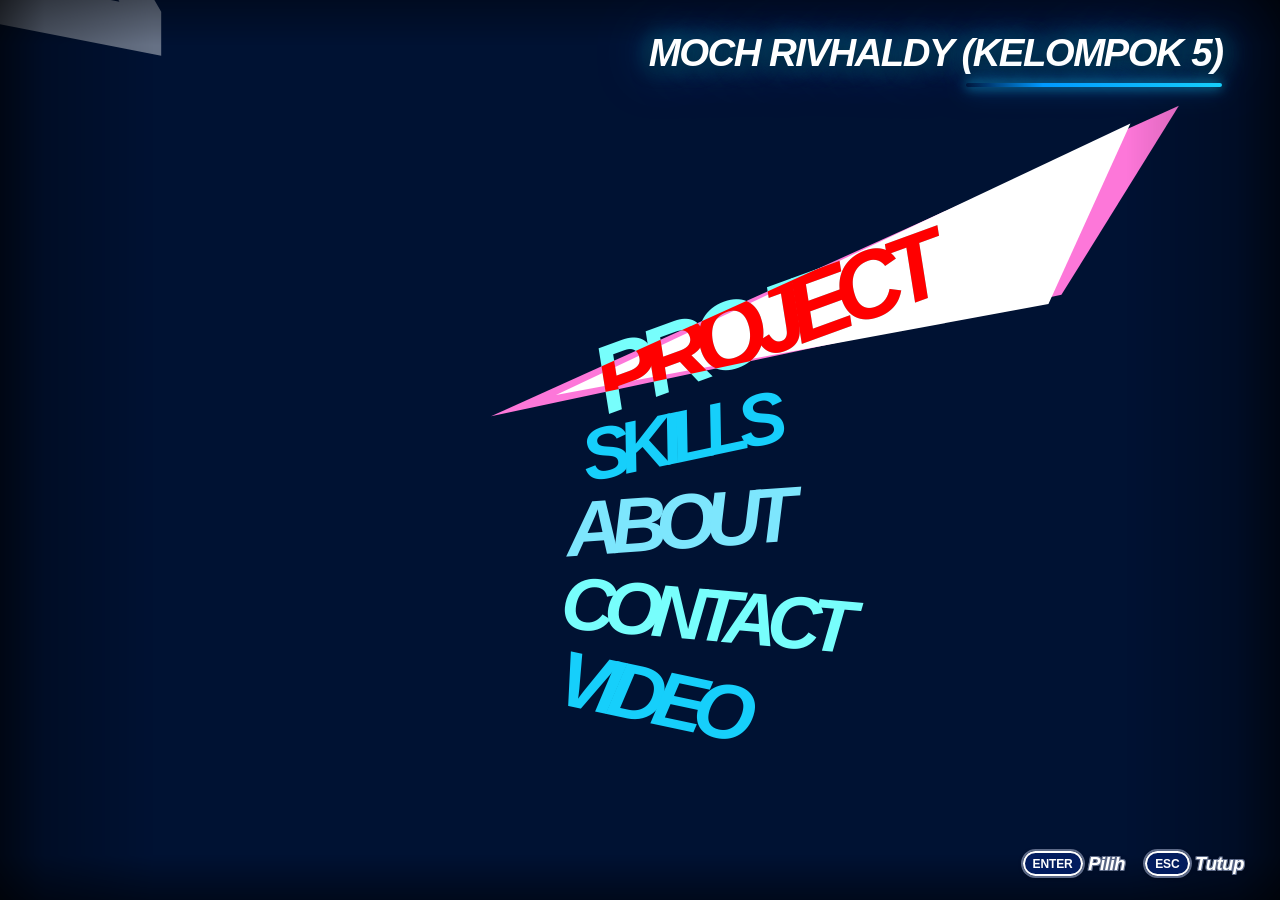
==== commit 6ea91439: "Translate index.html content to Indonesian Updated text content in index.html to Indonesian." ====
--- a/index.html
+++ b/index.html
@@ -1,10 +1,10 @@
 <!DOCTYPE html>
-<html lang="en">
+<html lang="id">
 <head>
   <meta charset="UTF-8">
   <meta name="viewport" content="width=device-width, initial-scale=1.0">
-  <title>Persona 3 Reload Pause Menu | Portfolio</title>
-  <meta name="description" content="Pixel-perfect recreation of Persona 3 Reload's Pause Menu built with pure HTML, CSS, and JavaScript.">
+  <title>Menu Jeda Persona 3 Reload | Portofolio</title>
+  <meta name="description" content="Rekreasi menu jeda Persona 3 Reload yang dibuat menggunakan HTML, CSS, dan JavaScript.">
   <link rel="shortcut icon" href="assets/favicon.png" type="image/x-icon">
   <meta name="theme-color" content="#001233">
   <link rel="canonical" href="https://aiosssss.github.io/porto-persona3/">
@@ -13,13 +13,13 @@
   <link rel="preload" href="fonts/Rodin Pro EB.otf" as="font" type="font/otf" crossorigin>
   <link rel="stylesheet" href="https://fonts.googleapis.com/css2?family=Poppins:ital,wght@0,300;0,400;0,500;0,600;0,700;1,400;1,600&display=swap" media="print" onload="this.media='all'">
   <noscript><link rel="stylesheet" href="https://fonts.googleapis.com/css2?family=Poppins:ital,wght@0,300;0,400;0,500;0,600;0,700;1,400;1,600&display=swap"></noscript>
-  <link rel="stylesheet" href="css/style.css?v=38">
+  <link rel="stylesheet" href="css/style.css?v=40">
 </head>
 <body>
   <!-- Mobile / Small Screen Notification -->
   <div class="mobile-warning">
-    <p>Sorry, this website is not supported for your device.</p>
-    <p>Try viewing this site on a computer!</p>
+    <p>Maaf, situs ini tidak mendukung perangkat yang kamu gunakan.</p>
+    <p>Coba buka situs ini melalui komputer!</p>
   </div>
 
 
@@ -28,7 +28,7 @@
     <!-- Bottom-Right Loading HUD -->
     <div class="loading-hud-bottom">
       <div class="loading-text-row">
-        <h2 class="loading-title">NOW LOADING<span class="loading-dots"><span>.</span><span>.</span><span>.</span></span></h2>
+        <h2 class="loading-title">SEDANG MEMUAT<span class="loading-dots"><span>.</span><span>.</span><span>.</span></span></h2>
       </div>
 
       <div class="loading-bar-wrap">
@@ -45,7 +45,7 @@
     <!-- Atmospheric Side Vignette: Subtle soft faded black on the sides across all pages -->
     <div class="p3r-global-vignette" aria-hidden="true"></div>
 
-    <!-- Background Videos in Menu Utama: bg-intro then bg-loop -->
+    <!-- Kembaliground Videos in Menu Utama: bg-intro then bg-loop -->
     <video
       id="background-video-intro"
       class="background-video bg-video-intro"
@@ -88,11 +88,11 @@
       <div class="buttons-row">
         <div class="control-item">
           <div class="control-key">ENTER</div>
-          <span class="control-text">Confirm</span>
+          <span class="control-text">Pilih</span>
         </div>
         <div class="control-item">
           <div class="control-key">ESC</div>
-          <span class="control-text">Close</span>
+          <span class="control-text">Tutup</span>
         </div>
       </div>
     </div>
@@ -107,8 +107,8 @@
   <div id="wavy-transition-portal" class="wavy-transition-portal" aria-hidden="true" style="display: none;"></div>
 
   <!-- Persona 3 Reload - Social Link Style Project Screen -->
-  <section id="project-page" class="p3r-slink-screen" role="region" aria-label="Projects Social Link Screen" aria-hidden="true">
-    <!-- Project Screen Animated Video Background (Makoto Wallpaper) -->
+  <section id="project-page" class="p3r-slink-screen" role="region" aria-label="Layar Tautan Sosial Proyek" aria-hidden="true">
+    <!-- Project Screen Animated Video Kembaliground (Makoto Wallpaper) -->
     <div class="slink-video-container" aria-hidden="true">
       <video id="slink-bg-video" class="slink-bg-video" loop muted playsinline preload="none">
         <source src="assets/skills-bg.mp4" type="video/mp4">
@@ -118,7 +118,7 @@
 
     <!-- Main Viewport Layer matching user screenshot -->
     <div class="slink-viewport">
-      <!-- Left Column: PROJECT Header + Cards Stack -->
+      <!-- Left Column: PROYEK Header + Cards Stack -->
       <div class="slink-left-column">
         <!-- Profile Sub-header matching Atlus P3R Layout -->
         <div class="slink-profile-header" aria-hidden="true">
@@ -127,7 +127,7 @@
 
         <!-- Persona 3 Reload Shattered Geometric Header Banner -->
         <div class="p3r-geometric-header" id="slink-project-div">
-          <!-- Fractured Background Sky-Blue Band (Extending from left) -->
+          <!-- Fractured Kembaliground Sky-Blue Band (Extending from left) -->
           <div class="p3r-shard-back-band" aria-hidden="true"></div>
           <!-- Fractured Cyan Peak Shard (Top-right acute blade) -->
           <div class="p3r-shard-cyan-peak" aria-hidden="true"></div>
@@ -139,11 +139,11 @@
           <div class="p3r-shard-float p3r-shard-float-1" aria-hidden="true"></div>
           <div class="p3r-shard-float p3r-shard-float-2" aria-hidden="true"></div>
           <!-- Crisp Pure White Title -->
-          <h1 class="p3r-banner-title" id="slink-project-text">PROJECT</h1>
+          <h1 class="p3r-banner-title" id="slink-project-text">PROYEK</h1>
         </div>
 
         <!-- Vertical Angled Cards Stack -->
-        <div id="slink-cards-container" class="slink-cards-container" role="tablist" aria-label="Project List">
+        <div id="slink-cards-container" class="slink-cards-container" role="tablist" aria-label="Daftar Proyek">
           <!-- Dynamically populated by main.js with exact P3R card design -->
         </div>
       </div>
@@ -151,13 +151,13 @@
       <!-- Bottom Right HUD: Controls matching Menu Utama style (Guide removed) -->
       <div class="slink-bottom-hud">
         <div class="buttons-row">
-          <button id="slink-confirm-btn" class="control-item slink-hud-btn" aria-label="Confirm Selection">
+          <button id="slink-confirm-btn" class="control-item slink-hud-btn" aria-label="Pilih Selection">
             <div class="control-key">ENTER</div>
-            <span class="control-text">Confirm</span>
-          </button>
-          <button id="slink-back-btn" class="control-item slink-hud-btn" aria-label="Back to Main Menu">
+            <span class="control-text">Pilih</span>
+          </button>
+          <button id="slink-back-btn" class="control-item slink-hud-btn" aria-label="Kembali to Main Menu">
             <div class="control-key">ESC</div>
-            <span class="control-text">Back</span>
+            <span class="control-text">Kembali</span>
           </button>
         </div>
       </div>
@@ -165,11 +165,11 @@
   </section>
 
   <!-- ==========================================================================
-       Persona 3 Reload - SKILLS STATS PAGE
+       Persona 3 Reload - KEAHLIANS STATS PAGE
        Dedicated Screen matching P3R Aesthetic with Stats Bars concept from P5
        ========================================================================== -->
-  <section id="skill-page" class="p3r-slink-screen p3r-skill-screen" role="region" aria-label="Skills Stats Screen" aria-hidden="true">
-    <!-- Video Background (Makoto Wallpaper) -->
+  <section id="skill-page" class="p3r-slink-screen p3r-skill-screen" role="region" aria-label="Layar Statistik Keahlian" aria-hidden="true">
+    <!-- Video Kembaliground (Makoto Wallpaper) -->
     <div class="slink-video-container" aria-hidden="true">
       <video id="skill-bg-video" class="slink-bg-video" loop muted playsinline preload="none">
         <source src="assets/makoto-wallpaper.mp4" type="video/mp4">
@@ -179,30 +179,30 @@
 
     <!-- Main Viewport Layer -->
     <div class="slink-viewport p3r-skill-viewport">
-      <!-- Left Column: Profile Name + SKILLS Header + Category Tabs + Skill Stats Grid -->
+      <!-- Left Column: Profile Name + KEAHLIANS Header + Category Tabs + Skill Stats Grid -->
       <div class="slink-left-column p3r-skill-left-column">
         <!-- Profile Sub-header -->
         <div class="slink-profile-header" aria-hidden="true">
           <div class="slink-profile-name">MOCH RIVHALDY</div>
         </div>
 
-        <!-- Persona 3 Reload Shattered Geometric Header Banner for SKILLS -->
+        <!-- Persona 3 Reload Shattered Geometric Header Banner for KEAHLIANS -->
         <div class="p3r-geometric-header" id="skill-header-div">
-          <!-- Fractured Background Sky-Blue Band (Solid Light-Blue Shadow) -->
+          <!-- Fractured Kembaliground Sky-Blue Band (Solid Light-Blue Shadow) -->
           <div class="p3r-shard-back-band" aria-hidden="true"></div>
           <!-- Main Dark Midnight Blue Razor-Cut Banner -->
           <div class="p3r-header-slash-main" aria-hidden="true"></div>
           <!-- Crisp Pure White Title -->
-          <h1 class="p3r-banner-title" id="skill-header-text">SKILLS</h1>
+          <h1 class="p3r-banner-title" id="skill-header-text">KEAHLIANS</h1>
         </div>
 
         <!-- Category Filter Tabs -->
-        <div class="p3r-skill-tabs" id="skill-tabs-nav" role="tablist" aria-label="Skill Categories">
+        <div class="p3r-skill-tabs" id="skill-tabs-nav" role="tablist" aria-label="Kategori Keahlian">
           <!-- Dynamically populated by main.js: ALL, FRONTEND, BACKEND, AI & ML, CREATIVE -->
         </div>
 
         <!-- Skills Stats Container -->
-        <div id="p3r-skills-container" class="p3r-skills-container" role="region" aria-label="Skill Stats List">
+        <div id="p3r-skills-container" class="p3r-skills-container" role="region" aria-label="Daftar Statistik Keahlian">
           <!-- Dynamically populated by main.js with stats skill rows and animated meters -->
         </div>
       </div>
@@ -210,247 +210,87 @@
       <!-- Bottom Right HUD: Controls matching Menu Utama & Project style -->
       <div class="slink-bottom-hud">
         <div class="buttons-row">
-          <button id="skill-tab-prev-btn" class="control-item slink-hud-btn" aria-label="Previous Category">
+          <button id="skill-tab-prev-btn" class="control-item slink-hud-btn" aria-label="Sebelumnyaious Category">
             <div class="control-key">
               <svg width="12" height="12" viewBox="0 0 24 24" fill="none" stroke="currentColor" stroke-width="3.5" stroke-linecap="round" stroke-linejoin="round" aria-hidden="true">
                 <line x1="19" y1="12" x2="5" y2="12"></line>
                 <polyline points="12 19 5 12 12 5"></polyline>
               </svg>
             </div>
-            <span class="control-text">Prev</span>
-          </button>
-          <button id="skill-tab-next-btn" class="control-item slink-hud-btn" aria-label="Next Category">
+            <span class="control-text">Sebelumnya</span>
+          </button>
+          <button id="skill-tab-next-btn" class="control-item slink-hud-btn" aria-label="Berikutnya Category">
             <div class="control-key">
               <svg width="12" height="12" viewBox="0 0 24 24" fill="none" stroke="currentColor" stroke-width="3.5" stroke-linecap="round" stroke-linejoin="round" aria-hidden="true">
                 <line x1="5" y1="12" x2="19" y2="12"></line>
                 <polyline points="12 5 19 12 12 19"></polyline>
               </svg>
             </div>
-            <span class="control-text">Next</span>
-          </button>
-          <button id="skill-back-btn" class="control-item slink-hud-btn" aria-label="Close Skills Screen">
+            <span class="control-text">Berikutnya</span>
+          </button>
+          <button id="skill-back-btn" class="control-item slink-hud-btn" aria-label="Tutup Skills Screen">
             <div class="control-key">ESC</div>
-            <span class="control-text">Close</span>
-          </button>
-        </div>
-      </div>
-    </div>
-  </section>
-
-  <!-- ==========================================================================
-       Persona 3 Reload - ABOUT ME PAGE
-       Dedicated Screen: Left-docked Profile, Photo Frame Placeholder & Bio
-       ========================================================================== -->
-  <section id="about-page" class="p3r-slink-screen p3r-about-screen" role="region" aria-label="About Screen" aria-hidden="true">
-    <!-- Video Background (Makoto Wallpaper) -->
-    <div class="slink-video-container" aria-hidden="true">
-      <video id="about-bg-video" class="slink-bg-video" loop muted playsinline preload="none">
-        <source src="assets/about-bg.mp4" type="video/mp4">
-      </video>
+            <span class="control-text">Tutup</span>
+          </button>
+        </div>
+      </div>
+    </div>
+  </section>
+
+  <!-- TENTANG SAYA PAGE styled to match the Project Social Link menu -->
+  <section id="about-page" class="p3r-slink-screen p3r-about-screen" role="region" aria-label="Tentang Saya" aria-hidden="true">
+    <div class="slink-video-container" aria-hidden="true">
+      <video id="about-bg-video" class="slink-bg-video" loop muted playsinline preload="none"><source src="assets/about-bg.mp4" type="video/mp4"></video>
       <div class="slink-video-overlay" aria-hidden="true"></div>
     </div>
-
-    <!-- Main Viewport Layer -->
     <div class="slink-viewport p3r-about-viewport">
-      <!-- Left Column: Profile Name + ABOUT Header + Left-Docked Info Card -->
       <div class="slink-left-column p3r-about-left-column">
-        <!-- Profile Sub-header -->
-        <div class="slink-profile-header" aria-hidden="true">
-          <div class="slink-profile-name">MOCH RIVHALDY</div>
-        </div>
-
-        <!-- Persona 3 Reload Shattered Geometric Header Banner for ABOUT -->
+        <div class="slink-profile-header" aria-hidden="true"><div class="slink-profile-name">MOCH RIVHALDY</div></div>
         <div class="p3r-geometric-header" id="about-header-div">
-          <!-- Fractured Background Sky-Blue Band (Solid Light-Blue Shadow) -->
-          <div class="p3r-shard-back-band" aria-hidden="true"></div>
-          <!-- Main Dark Midnight Blue Razor-Cut Banner -->
-          <div class="p3r-header-slash-main" aria-hidden="true"></div>
-          <!-- Crisp Pure White Title -->
-          <h1 class="p3r-banner-title" id="about-header-text">ABOUT</h1>
-        </div>
-
-        <!-- Left-Docked About Card (NOT full div, docked cleanly on the left side) -->
-        <div class="p3r-about-card" role="region" aria-label="About Profile Card">
-          <div class="p3r-about-card-inner">
-            
-            <!-- Top Section: User Photo + Identity -->
-            <div class="p3r-about-top-row">
-              <!-- User Profile Photo -->
-              <div class="p3r-photo-box" aria-label="Profile Photo">
-                <img src="assets/profile.jpg" alt="Ilham Ziqri" class="p3r-photo-img" />
-              </div>
-
-              <!-- Identity Details (Clean & Minimalist) -->
-              <div class="p3r-about-identity">
-                <h2 class="p3r-about-name">MOCH RIVHALDY</h2>
-                <div class="p3r-about-title">Frontend Design</div>
-              </div>
+          <div class="p3r-shard-back-band" aria-hidden="true"></div><div class="p3r-shard-cyan-peak" aria-hidden="true"></div><div class="p3r-shard-right-cyan" aria-hidden="true"></div><div class="p3r-header-slash-main" aria-hidden="true"></div><div class="p3r-shard-float p3r-shard-float-1" aria-hidden="true"></div><div class="p3r-shard-float p3r-shard-float-2" aria-hidden="true"></div>
+          <h1 class="p3r-banner-title" id="about-header-text">TENTANG SAYA</h1>
+        </div>
+        <div class="about-project-cards" role="region" aria-label="Detail Profil Tentang Saya">
+          <article class="about-project-card about-profile-card">
+            <div class="about-card-index">01</div>
+            <div class="about-card-main">
+              <div class="about-profile-top"><img src="assets/profile.jpg" alt="Moch Rivhaldy" class="about-project-photo"><div><h2>MOCH RIVHALDY</h2><p class="about-card-subtitle">DESAIN FRONTEND</p><p class="about-card-meta">SMAN 1 CILILIN · SISWA SMA</p></div></div>
+              <p>Halo! Saya <strong>MOCH RIVHALDY</strong>, a high school student at <strong>SMAN 1 CILILIN</strong> yang berfokus pada desain frontend dan pengembangan web.</p>
             </div>
-
-            <!-- Bio Explanations in English (Frontend Design only, Persona 3 Reload inspired, zero dashes) -->
-            <div class="p3r-about-bio">
-              <p class="p3r-about-p">
-                Hi! I am <strong>MOCH RIVHALDY</strong>, a high school student at <strong>SMAN 1 CILILIN</strong> with a passionate focus on frontend design and web development.
-              </p>
-              <p class="p3r-about-p">
-                I specialize purely in frontend design, crafting clean layouts, modern typography, and responsive web interfaces. This portfolio was built with inspiration from the aesthetic and dynamic motion of <em>Persona 3 Reload</em>.
-              </p>
-            </div>
-
-            <!-- Inspiring Quote & Author (No dashes) -->
-            <div class="p3r-about-quote">
-              <div class="p3r-quote-mark" aria-hidden="true">“</div>
-              <div class="p3r-quote-content">
-                <blockquote class="p3r-quote-text">The only way to do great work is to love what you do.</blockquote>
-                <cite class="p3r-quote-author">Steve Jobs</cite>
-              </div>
-            </div>
-
-          </div>
-        </div>
-      </div>
-
-      <!-- Bottom Right HUD: Controls matching Menu Utama style -->
-      <div class="slink-bottom-hud">
-        <div class="buttons-row">
-          <button id="about-back-btn" class="control-item slink-hud-btn" aria-label="Close About Screen">
-            <div class="control-key">ESC</div>
-            <span class="control-text">Close</span>
-          </button>
-        </div>
-      </div>
-    </div>
-  </section>
-
-  <!-- ==========================================================================
-       Persona 3 Reload - CONTACT PAGE
-       TODAY'S New Message / Phone Mail UI Style with Slanted Pad & Alerts
-       ========================================================================== -->
-  <section id="contact-page" class="p3r-slink-screen p3r-contact-screen" role="region" aria-label="Contact Mail Screen" aria-hidden="true">
-    <!-- Video Background (Atmospheric Loop) -->
-    <div class="slink-video-container" aria-hidden="true">
-      <video id="contact-bg-video" class="slink-bg-video" loop muted playsinline preload="none">
-        <source src="assets/contact-bg.mp4" type="video/mp4">
-      </video>
+          </article>
+          <article class="about-project-card">
+            <div class="about-card-index">02</div><div class="about-card-main"><h3>YANG SAYA LAKUKAN</h3><p>Saya berfokus pada desain frontend, membuat tata letak yang rapi, tipografi modern, dan antarmuka web yang responsif. Portofolio ini terinspirasi oleh gaya visual dan gerakan dinamis dari <em>Persona 3 Reload</em>.</p></div>
+          </article>
+          <article class="about-project-card about-quote-card">
+            <div class="about-card-index">03</div><div class="about-card-main"><p class="about-quote-text">“The only way to do great work is to love what you do.”</p><p class="about-card-subtitle">STEVE JOBS</p></div>
+          </article>
+        </div>
+      </div>
+      <div class="slink-bottom-hud"><div class="buttons-row"><button id="about-back-btn" class="control-item slink-hud-btn" aria-label="Tutup Tentang Saya"><div class="control-key">ESC</div><span class="control-text">Kembali</span></button></div></div>
+    </div>
+  </section>
+
+  <!-- KONTAK PAGE styled to match the Project Social Link menu -->
+  <section id="contact-page" class="p3r-slink-screen p3r-contact-screen" role="region" aria-label="Halaman Kontak" aria-hidden="true">
+    <div class="slink-video-container" aria-hidden="true">
+      <video id="contact-bg-video" class="slink-bg-video" loop muted playsinline preload="none"><source src="assets/contact-bg.mp4" type="video/mp4"></video>
       <div class="slink-video-overlay p3r-contact-overlay" aria-hidden="true"></div>
     </div>
-
-    <!-- Main Viewport Layer -->
     <div class="slink-viewport p3r-contact-viewport">
-      
-      <!-- Slanted Message Pad Container (Enlarged to match reference proportions) -->
-      <div class="p3r-mail-phone-wrap">
-
-        <!-- SVG Phone Chassis Background: Distinct White Linear Frame & Extended Black Body -->
-        <svg class="p3r-mail-chassis-svg" viewBox="0 0 880 860" preserveAspectRatio="none" aria-hidden="true">
-          <!-- Div Hitam: Badan ponsel tanpa gundukan, melebar ke kanan atas dan kanan bawah -->
-          <polygon class="p3r-mail-black-body" 
-                   points="10,28 875,56 875,836 10,858" 
-                   fill="#070a12" />
-
-          <!-- Garis Linear Putih: Bingkai Putih Berbeda Kemiringan dan Offset, Tanpa Glowing -->
-          <polygon class="p3r-mail-white-frame" 
-                   points="22,50 832,96 828,806 18,838" 
-                   fill="none" 
-                   stroke="#ffffff" 
-                   stroke-width="4.5" 
-                   stroke-linejoin="round" />
-        </svg>
-        
-        <!-- Phone Inner Content Container -->
-        <div class="p3r-mail-phone-card">
-          
-          <!-- Top Watermark & Header (Tanpa Today Message, teks MAIL besar otentik) -->
-          <div class="p3r-mail-header-row">
-            <div class="p3r-mail-watermark" aria-hidden="true">MAIL</div>
-          </div>
-
-          <!-- Messages / Contact Items List (Tanpa Tanda Seru) -->
-          <div class="p3r-mail-list-container" role="list" aria-label="Contact Channels">
-            
-            <!-- Item 1: Gmail (Only Active Contact) -->
-            <a href="mailto:aiosssml@gmail.com" class="p3r-mail-row active" data-idx="0" role="listitem" aria-label="Email via Gmail">
-              <div class="p3r-mail-icon-block p3r-mail-gmail" aria-hidden="true">
-                <svg viewBox="0 0 24 24" width="34" height="34" fill="currentColor">
-                  <path d="M20 4H4c-1.1 0-1.99.9-1.99 2L2 18c0 1.1.9 2 2 2h16c1.1 0 2-.9 2-2V6c0-1.1-.9-2-2-2zm0 4l-8 5-8-5V6l8 5 8-5v2z"/>
-                </svg>
-              </div>
-              <div class="p3r-mail-content-block">
-                <div class="p3r-mail-sender-row">
-                  <svg class="p3r-mail-env-icon" width="18" height="14" viewBox="0 0 24 18" fill="currentColor" aria-hidden="true">
-                    <path d="M22 0H2C0.9 0 0 0.9 0 2v14c0 1.1 0.9 2 2 2h20c1.1 0 2-.9 2-2V2c0-1.1-.9-2-2-2zm0 4.2l-10 6.3L2 4.2V2.5l10 6.3 10-6.3v1.7z"/>
-                  </svg>
-                  <span class="p3r-mail-sender-name">Gmail</span>
-                </div>
-                <div class="p3r-mail-row-line" aria-hidden="true"></div>
-                <div class="p3r-mail-msg-text">shinkaiatthefunction@gmail.com</div>
-              </div>
-            </a>
-
-            <!-- Empty Slot 2 (Kosong) -->
-            <div class="p3r-mail-row p3r-mail-row-empty" aria-hidden="true">
-              <div class="p3r-mail-icon-block p3r-mail-empty-icon" aria-hidden="true"></div>
-              <div class="p3r-mail-content-block">
-                <div class="p3r-mail-sender-row">
-                  <span class="p3r-mail-sender-name"></span>
-                </div>
-                <div class="p3r-mail-row-line" aria-hidden="true"></div>
-                <div class="p3r-mail-msg-text p3r-mail-empty-text">No Message</div>
-              </div>
-            </div>
-
-            <!-- Empty Slot 3 (Kosong) -->
-            <div class="p3r-mail-row p3r-mail-row-empty" aria-hidden="true">
-              <div class="p3r-mail-icon-block p3r-mail-empty-icon" aria-hidden="true"></div>
-              <div class="p3r-mail-content-block">
-                <div class="p3r-mail-sender-row">
-                  <span class="p3r-mail-sender-name"></span>
-                </div>
-                <div class="p3r-mail-row-line" aria-hidden="true"></div>
-                <div class="p3r-mail-msg-text p3r-mail-empty-text">No Message</div>
-              </div>
-            </div>
-
-            <!-- Empty Slot 4 (Kosong) -->
-            <div class="p3r-mail-row p3r-mail-row-empty" aria-hidden="true">
-              <div class="p3r-mail-icon-block p3r-mail-empty-icon" aria-hidden="true"></div>
-              <div class="p3r-mail-content-block">
-                <div class="p3r-mail-sender-row">
-                  <span class="p3r-mail-sender-name"></span>
-                </div>
-                <div class="p3r-mail-row-line" aria-hidden="true"></div>
-                <div class="p3r-mail-msg-text p3r-mail-empty-text">No Message</div>
-              </div>
-            </div>
-
-            <!-- Empty Slot 5 (Kosong) -->
-            <div class="p3r-mail-row p3r-mail-row-empty" aria-hidden="true">
-              <div class="p3r-mail-icon-block p3r-mail-empty-icon" aria-hidden="true"></div>
-              <div class="p3r-mail-content-block">
-                <div class="p3r-mail-sender-row">
-                  <span class="p3r-mail-sender-name"></span>
-                </div>
-                <div class="p3r-mail-row-line" aria-hidden="true"></div>
-                <div class="p3r-mail-msg-text p3r-mail-empty-text">No Message</div>
-              </div>
-            </div>
-
-          </div>
-
-        </div>
-
-      </div>
-
-      <!-- Bottom Left HUD: ESC Back button placed in bottom-left corner per user request -->
-      <div class="p3r-contact-bottom-hud">
-        <div class="buttons-row">
-          <button id="contact-back-btn" class="control-item slink-hud-btn" aria-label="Close Contact Screen">
-            <div class="control-key">ESC</div>
-            <span class="control-text">Close</span>
-          </button>
-        </div>
-      </div>
-
+      <div class="slink-left-column p3r-contact-left-column">
+        <div class="slink-profile-header" aria-hidden="true"><div class="slink-profile-name">MOCH RIVHALDY</div></div>
+        <div class="p3r-geometric-header" id="contact-header-div">
+          <div class="p3r-shard-back-band" aria-hidden="true"></div><div class="p3r-shard-cyan-peak" aria-hidden="true"></div><div class="p3r-shard-right-cyan" aria-hidden="true"></div><div class="p3r-header-slash-main" aria-hidden="true"></div><div class="p3r-shard-float p3r-shard-float-1" aria-hidden="true"></div><div class="p3r-shard-float p3r-shard-float-2" aria-hidden="true"></div>
+          <h1 class="p3r-banner-title" id="contact-header-text">KONTAK</h1>
+        </div>
+        <div class="contact-project-cards" role="list" aria-label="Saluran Kontak">
+          <a href="mailto:shinkaiatthefunction@gmail.com" class="contact-project-card p3r-mail-row active" data-idx="0" role="listitem" aria-label="Email melalui Gmail">
+            <div class="contact-card-index">01</div><div class="contact-card-main"><span class="contact-card-kicker">EMAIL / GMAIL</span><h2>MARI TERHUBUNG</h2><p>shinkaiatthefunction@gmail.com</p></div><span class="contact-card-arrow" aria-hidden="true">↗</span>
+          </a>
+          <article class="contact-project-card contact-note-card" role="listitem"><div class="contact-card-index">02</div><div class="contact-card-main"><span class="contact-card-kicker">SALURAN TERBUKA</span><h2>PUNYA IDE PROYEK?</h2><p>Silakan kirim email tentang kolaborasi, ide, atau pertanyaan. Saya akan senang menerima pesan dari kamu.</p></div></article>
+        </div>
+      </div>
+      <div class="slink-bottom-hud"><div class="buttons-row"><button id="contact-back-btn" class="control-item slink-hud-btn" aria-label="Tutup Halaman Kontak"><div class="control-key">ESC</div><span class="control-text">Kembali</span></button></div></div>
     </div>
   </section>
 
@@ -458,7 +298,7 @@
 
 
   <!-- Persona 3 Reload - VIDEO GALLERY PAGE -->
-  <section id="video-page" class="p3r-slink-screen p3r-video-screen" role="region" aria-label="Video Gallery" aria-hidden="true">
+  <section id="video-page" class="p3r-slink-screen p3r-video-screen" role="region" aria-label="Galeri Video" aria-hidden="true">
     <div class="slink-video-container" aria-hidden="true">
       <video id="video-bg-video" class="slink-bg-video" loop muted playsinline preload="none">
         <source src="assets/skills-bg.mp4" type="video/mp4">
@@ -477,12 +317,12 @@
           <div class="p3r-shard-float p3r-shard-float-2" aria-hidden="true"></div>
           <h1 class="p3r-banner-title" id="video-header-text">VIDEO</h1>
         </div>
-        <div id="video-gallery-container" class="p3r-video-gallery" aria-label="Video list"></div>
+        <div id="video-gallery-container" class="p3r-video-gallery" aria-label="Daftar video"></div>
       </div>
       <div class="slink-bottom-hud">
         <div class="buttons-row">
-          <button id="video-back-btn" class="control-item slink-hud-btn" aria-label="Back to Main Menu">
-            <div class="control-key">ESC</div><span class="control-text">Back</span>
+          <button id="video-back-btn" class="control-item slink-hud-btn" aria-label="Kembali to Main Menu">
+            <div class="control-key">ESC</div><span class="control-text">Kembali</span>
           </button>
         </div>
       </div>
@@ -494,10 +334,10 @@
     <div class="modal-card">
       <div class="modal-header">
         <div class="modal-title-wrap">
-          <span id="modal-tag" class="modal-tag">CATEGORY</span>
-          <h2 id="modal-title" class="modal-title">SKILL</h2>
-        </div>
-        <button id="modal-close-btn" class="modal-close-btn" aria-label="Close modal">
+          <span id="modal-tag" class="modal-tag">KATEGORI</span>
+          <h2 id="modal-title" class="modal-title">KEAHLIAN</h2>
+        </div>
+        <button id="modal-close-btn" class="modal-close-btn" aria-label="Tutup modal">
           <svg width="14" height="14" viewBox="0 0 14 14" fill="none" stroke="currentColor" stroke-width="2.5" stroke-linecap="round">
             <line x1="2" y1="2" x2="12" y2="12"></line>
             <line x1="12" y1="2" x2="2" y2="12"></line>
@@ -515,12 +355,12 @@
       <div class="modal-footer">
         <div class="control-item">
           <div class="control-key">ESC</div>
-          <span class="control-text" id="modal-footer-close" style="cursor: pointer;">Close</span>
+          <span class="control-text" id="modal-footer-close" style="cursor: pointer;">Tutup</span>
         </div>
       </div>
     </div>
   </div>
 
-  <script src="js/main.js?v=37" defer></script>
+  <script src="js/main.js?v=40" defer></script>
 </body>
 </html>
--- a/css/style.css
+++ b/css/style.css
@@ -146,11 +146,8 @@
   line-height: 1.6;
 }
 
-@media (max-width: 1023px) {
-  .mobile-warning {
-    display: flex;
-  }
-}
+/* Mobile support: never block small screens with the desktop-only warning. */
+.mobile-warning { display: none !important; }
 
 /* --------------------------------------------------------------------------
    Main Screen Container
@@ -2193,3 +2190,218 @@
 .menu-column.menu-entered .option-item:nth-of-type(5) {
   animation: p3rMenuEntrance 0.52s cubic-bezier(0.16, 1, 0.3, 1) 0.38s forwards;
 }
+
+
+/* ======================================================================
+   MOBILE / TOUCH SUPPORT — keep the Persona 3 Reload visual identity
+   ====================================================================== */
+html, body {
+  -webkit-tap-highlight-color: transparent;
+  touch-action: manipulation;
+}
+button, a, .option-hitbox, .slink-card, .p3r-skill-tab, .control-item {
+  touch-action: manipulation;
+}
+button, .option-hitbox, .slink-card, .p3r-skill-tab, .control-item {
+  -webkit-user-select: none;
+  user-select: none;
+}
+
+@media (max-width: 1023px) {
+  html, body, .p3r-main {
+    width: 100%;
+    height: 100%;
+    min-height: 100%;
+    overflow: hidden;
+  }
+  .mobile-warning { display: none !important; }
+  .p3r-main { height: 100dvh; }
+  .background-video { height: 100dvh; object-fit: cover; object-position: center bottom; }
+  .p3r-global-vignette {
+    background: linear-gradient(to bottom, rgba(0,0,0,.28), transparent 20%, transparent 78%, rgba(0,0,0,.38));
+  }
+
+  /* Main menu: compact, centered and large enough to tap. */
+  .menu-column {
+    left: 2vw !important;
+    top: 54% !important;
+    max-width: 96vw;
+    transform: translateY(-50%) scale(clamp(.43, 0.53, .58)) !important;
+    transform-origin: left center !important;
+  }
+  .menu-profile-header {
+    top: 2.2vh;
+    right: 4vw;
+    max-width: 88vw;
+  }
+  .profile-name-text { font-size: clamp(1.15rem, 5vw, 2rem); }
+  .profile-accent-line { width: clamp(130px, 42vw, 220px); height: 3px; }
+  .option-hitbox { min-height: 48px; height: max(3.2rem, 48px); }
+  .hud-controls { transform: scale(.82); transform-origin: bottom right; right: 2vw; bottom: 1.5vh; }
+  .controls-guide { display: none !important; }
+  .side-number { display: none !important; }
+
+  /* Sub-pages use the full screen and can scroll vertically. */
+  .slink-viewport,
+  .p3r-skill-viewport,
+  .p3r-about-viewport {
+    height: 100dvh;
+    min-height: 100dvh;
+    overflow-x: hidden;
+    overflow-y: auto;
+    -webkit-overflow-scrolling: touch;
+    padding: 2.5vh 0 5rem;
+    align-items: flex-start;
+  }
+  .slink-left-column,
+  .p3r-skill-left-column,
+  .p3r-about-left-column,
+  .p3r-video-left-column {
+    width: 92vw !important;
+    max-width: 92vw !important;
+    max-height: none;
+    margin: 0 auto;
+  }
+  .slink-profile-header { margin: 1rem 0 1.2rem 2vw; }
+  .slink-cards-container {
+    width: 100%;
+    margin-left: 1vw;
+    gap: 12px;
+    --card-height: 70px;
+  }
+  .slink-card {
+    width: 95%;
+    max-width: 95%;
+    height: 70px;
+    margin-left: calc(var(--card-idx, 0) * 1vw);
+  }
+  .card-title-text { font-size: clamp(.9rem, 3.5vw, 1.15rem) !important; }
+  .card-subtitle-text { font-size: clamp(.62rem, 2.5vw, .78rem) !important; }
+  .slink-bottom-hud,
+  .p3r-skill-bottom-hud,
+  .p3r-about-bottom-hud,
+  .p3r-contact-bottom-hud {
+    position: fixed;
+    right: 3vw;
+    bottom: max(12px, env(safe-area-inset-bottom));
+    left: auto;
+    z-index: 250;
+  }
+  .slink-hud-btn, .control-item { min-height: 44px; }
+
+  /* Skills categories and rows remain readable and tappable. */
+  .p3r-skill-tabs {
+    margin: 1rem 0 1.2rem;
+    gap: 8px;
+  }
+  .p3r-skill-tab { min-height: 44px; padding: .65rem .85rem; }
+  .p3r-skills-container { width: 100%; max-width: 100%; }
+
+  /* About page: cards fit the phone width instead of overflowing. */
+  .p3r-about-card {
+    width: 100%;
+    max-width: 100%;
+    margin: 1rem 0 5rem;
+    padding: 1.1rem;
+    gap: 1rem;
+  }
+
+  /* Contact screen: replace the oversized desktop phone mockup with a
+     touch-friendly, scrollable layout while preserving its dark blue theme. */
+  .p3r-contact-viewport {
+    height: 100dvh;
+    min-height: 100dvh;
+    overflow-x: hidden;
+    overflow-y: auto;
+    -webkit-overflow-scrolling: touch;
+    align-items: flex-start;
+    padding: 3vh 4vw 6rem;
+  }
+  .p3r-mail-phone-wrap {
+    width: 100%;
+    max-width: 100%;
+    height: auto;
+    min-height: 70vh;
+    transform: none !important;
+    margin: 0 auto 4rem;
+  }
+  .p3r-mail-phone-card { padding: 1rem; }
+
+  /* Video gallery becomes one column and fits the phone. */
+  .p3r-video-screen .p3r-video-viewport {
+    height: 100dvh;
+    max-height: 100dvh;
+    overflow-x: hidden;
+    overflow-y: auto;
+    -webkit-overflow-scrolling: touch;
+    padding: 2.5vh 0 6rem;
+  }
+  .p3r-video-gallery { grid-template-columns: minmax(0, 1fr) !important; gap: 1rem; }
+  .p3r-video-card { width: 100%; }
+  .p3r-video-card-info { padding: .7rem; gap: .6rem; }
+  .p3r-video-number { min-width: 2rem; height: 2rem; font-size: .95rem; }
+}
+
+@media (max-width: 480px) {
+  .menu-column {
+    left: -2vw !important;
+    top: 55% !important;
+    transform: translateY(-50%) scale(.44) !important;
+  }
+  .menu-profile-header { top: 2vh; right: 3vw; }
+  .profile-name-text { font-size: clamp(1rem, 5vw, 1.45rem); }
+  .slink-profile-name { font-size: .85rem; }
+  .p3r-banner-title { font-size: clamp(2rem, 10vw, 3rem) !important; }
+  .slink-card { height: 64px; }
+  .slink-cards-container { --card-height: 64px; }
+  .card-numeral-box { min-width: 2.2rem; }
+  .card-title-text { font-size: .88rem !important; }
+  .card-subtitle-text { font-size: .6rem !important; }
+}
+
+@media (max-height: 500px) and (orientation: landscape) {
+  .menu-column { left: 1vw !important; top: 53% !important; transform: translateY(-50%) scale(.36) !important; }
+  .menu-profile-header { top: 1vh; right: 2vw; }
+  .profile-name-text { font-size: 1rem; }
+  .slink-viewport, .p3r-skill-viewport, .p3r-about-viewport { padding-top: 1vh; }
+}
+
+
+/* ABOUT + CONTACT: align both subpages with the Project Social Link card system */
+.p3r-about-viewport, .p3r-contact-viewport { align-items: flex-start; }
+.p3r-about-left-column, .p3r-contact-left-column { width: min(780px, 76vw); max-width: 100%; }
+.about-project-cards, .contact-project-cards { display: flex; flex-direction: column; gap: 12px; width: 100%; margin-top: 18px; padding: 0 0 90px; }
+.about-project-card, .contact-project-card { position: relative; display: flex; align-items: stretch; gap: 18px; width: 100%; min-height: 90px; padding: 18px 22px; overflow: hidden; color: #f7fbff; text-decoration: none; background: linear-gradient(105deg, rgba(7, 15, 35, .94), rgba(9, 28, 54, .88)); border: 1px solid rgba(150, 220, 255, .38); border-left: 5px solid #67d8ff; clip-path: polygon(0 0, 98.5% 0, 100% 18%, 100% 100%, 1.5% 100%, 0 82%); box-shadow: 0 8px 24px rgba(0,0,0,.22); animation: slinkCardIn .45s both; }
+.about-project-card:nth-child(2), .contact-project-card:nth-child(2) { animation-delay: .08s; }
+.about-project-card:nth-child(3) { animation-delay: .16s; }
+.about-card-index, .contact-card-index { flex: 0 0 46px; display: flex; align-items: flex-start; justify-content: center; padding-top: 3px; color: #75ddff; font-size: 1.05rem; font-weight: 800; letter-spacing: .08em; border-right: 1px solid rgba(137, 219, 255, .32); }
+.about-card-main, .contact-card-main { min-width: 0; flex: 1; }
+.about-card-main h2, .about-card-main h3, .contact-card-main h2 { margin: 0 0 8px; color: #fff; font-weight: 800; letter-spacing: .045em; }
+.about-card-main h2, .contact-card-main h2 { font-size: clamp(1rem, 2vw, 1.35rem); }
+.about-card-main h3, .contact-card-kicker { font-size: .78rem; }
+.about-card-main p, .contact-card-main p { margin: 8px 0 0; color: rgba(235, 246, 255, .83); font-size: .9rem; line-height: 1.65; }
+.about-profile-top { display: flex; align-items: center; gap: 16px; margin-bottom: 12px; }
+.about-project-photo { width: 76px; height: 76px; object-fit: cover; border: 2px solid #77dfff; box-shadow: 4px 4px 0 rgba(65, 187, 255, .24); }
+.about-card-subtitle, .contact-card-kicker { display: block; margin: 4px 0; color: #72dcff !important; font-size: .72rem !important; font-weight: 800; letter-spacing: .15em; }
+.about-card-meta { margin-top: 3px !important; font-size: .72rem !important; letter-spacing: .06em; }
+.about-quote-text { font-size: 1.08rem !important; font-style: italic; font-weight: 600; }
+.contact-project-card { align-items: center; min-height: 118px; transition: transform .2s ease, border-color .2s ease, background .2s ease; }
+.contact-project-card[href]:hover, .contact-project-card[href]:focus-visible, .contact-project-card.active { transform: translateX(5px); border-color: #8be5ff; background: linear-gradient(105deg, rgba(12, 48, 78, .97), rgba(8, 22, 44, .94)); outline: none; }
+.contact-card-arrow { color: #79ddff; font-size: 1.8rem; font-weight: 700; }
+.p3r-contact-viewport .slink-bottom-hud { right: 4vw; left: auto; }
+@media (max-width: 1023px) {
+  .p3r-about-viewport, .p3r-contact-viewport { display: block; overflow-y: auto; padding: 22px 16px 100px; }
+  .p3r-about-left-column, .p3r-contact-left-column { width: 100%; max-width: 100%; }
+  .about-project-cards, .contact-project-cards { margin-top: 12px; gap: 10px; padding-bottom: 26px; }
+  .about-project-card, .contact-project-card { padding: 15px 13px; gap: 12px; }
+  .about-card-index, .contact-card-index { flex-basis: 32px; font-size: .9rem; }
+  .about-project-photo { width: 62px; height: 62px; }
+  .about-card-main p, .contact-card-main p { font-size: .84rem; }
+  .p3r-contact-viewport .slink-bottom-hud { position: fixed; right: 16px; bottom: 12px; left: auto; }
+}
+@media (max-width: 420px) {
+  .about-profile-top { align-items: flex-start; gap: 11px; }
+  .about-project-photo { width: 54px; height: 54px; }
+  .about-card-meta { font-size: .65rem !important; }
+  .about-project-card, .contact-project-card { clip-path: none; border-radius: 2px; }
+}
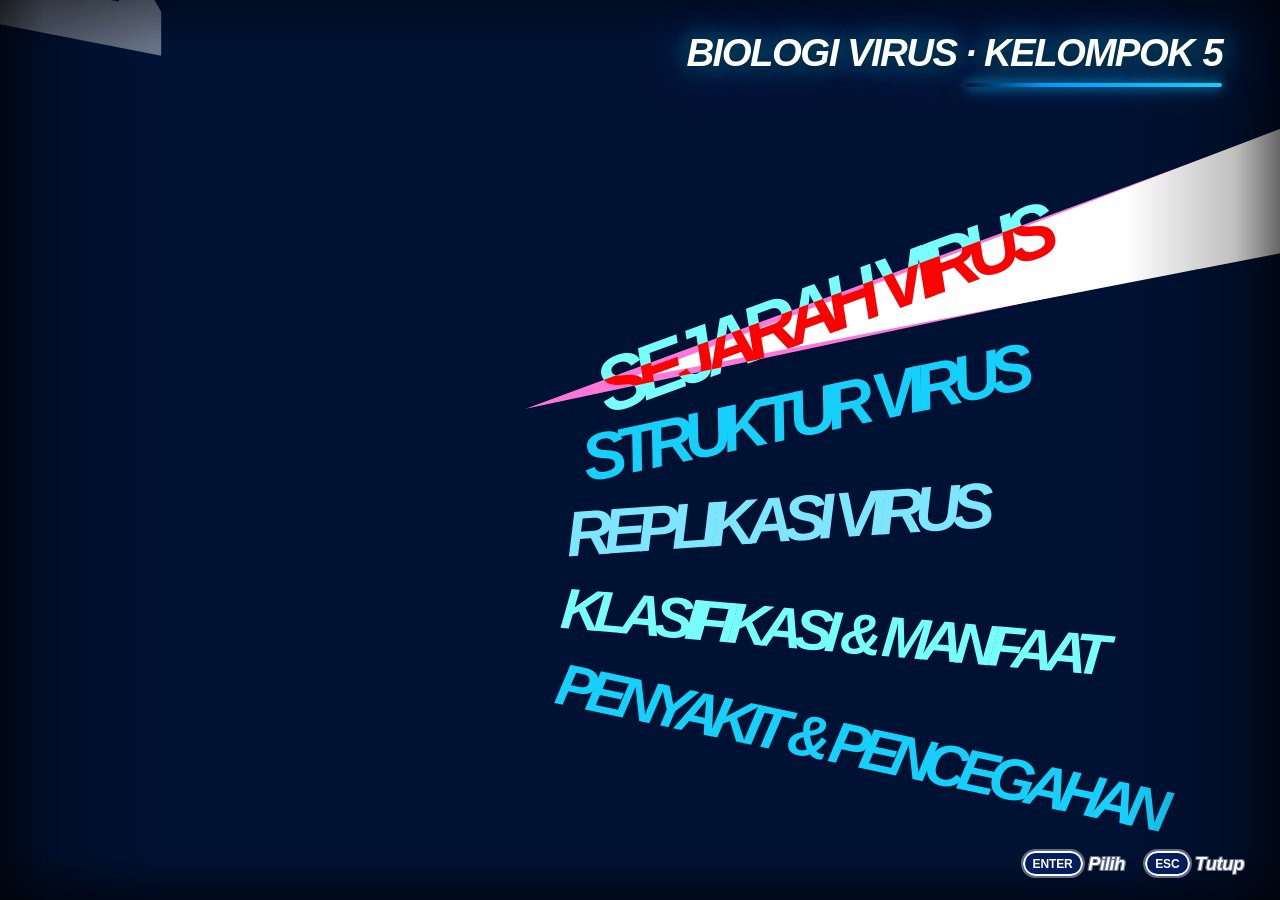
==== commit 9ee536ff: "Update HTML content for virus biology project" ====
--- a/index.html
+++ b/index.html
@@ -3,8 +3,8 @@
 <head>
   <meta charset="UTF-8">
   <meta name="viewport" content="width=device-width, initial-scale=1.0">
-  <title>Menu Jeda Persona 3 Reload | Portofolio</title>
-  <meta name="description" content="Rekreasi menu jeda Persona 3 Reload yang dibuat menggunakan HTML, CSS, dan JavaScript.">
+  <title>Biologi Virus | Media Pembelajaran Interaktif</title>
+  <meta name="description" content="Media pembelajaran interaktif tentang struktur, replikasi, klasifikasi, penularan, dan pencegahan virus.">
   <link rel="shortcut icon" href="assets/favicon.png" type="image/x-icon">
   <meta name="theme-color" content="#001233">
   <link rel="canonical" href="https://aiosssss.github.io/porto-persona3/">
@@ -71,7 +71,7 @@
 
     <!-- Non-interactive Profile Name Header (Pojok Kanan Atas) -->
     <div id="menu-profile-header" class="menu-profile-header" aria-hidden="true">
-      <div class="profile-name-text">MOCH RIVHALDY (Kelompok 5)</div>
+      <div class="profile-name-text">BIOLOGI VIRUS · KELOMPOK 5</div>
       <div class="profile-accent-line"></div>
     </div>
 
@@ -122,7 +122,7 @@
       <div class="slink-left-column">
         <!-- Profile Sub-header matching Atlus P3R Layout -->
         <div class="slink-profile-header" aria-hidden="true">
-          <div class="slink-profile-name">MOCH RIVHALDY</div>
+          <div class="slink-profile-name">BIOLOGI VIRUS</div>
         </div>
 
         <!-- Persona 3 Reload Shattered Geometric Header Banner -->
@@ -139,7 +139,7 @@
           <div class="p3r-shard-float p3r-shard-float-1" aria-hidden="true"></div>
           <div class="p3r-shard-float p3r-shard-float-2" aria-hidden="true"></div>
           <!-- Crisp Pure White Title -->
-          <h1 class="p3r-banner-title" id="slink-project-text">PROYEK</h1>
+          <h1 class="p3r-banner-title" id="slink-project-text">MATERI VIRUS</h1>
         </div>
 
         <!-- Vertical Angled Cards Stack -->
@@ -168,7 +168,7 @@
        Persona 3 Reload - KEAHLIANS STATS PAGE
        Dedicated Screen matching P3R Aesthetic with Stats Bars concept from P5
        ========================================================================== -->
-  <section id="skill-page" class="p3r-slink-screen p3r-skill-screen" role="region" aria-label="Layar Statistik Keahlian" aria-hidden="true">
+  <section id="skill-page" class="p3r-slink-screen p3r-skill-screen" role="region" aria-label="Layar konsep dan materi virus" aria-hidden="true">
     <!-- Video Kembaliground (Makoto Wallpaper) -->
     <div class="slink-video-container" aria-hidden="true">
       <video id="skill-bg-video" class="slink-bg-video" loop muted playsinline preload="none">
@@ -183,7 +183,7 @@
       <div class="slink-left-column p3r-skill-left-column">
         <!-- Profile Sub-header -->
         <div class="slink-profile-header" aria-hidden="true">
-          <div class="slink-profile-name">MOCH RIVHALDY</div>
+          <div class="slink-profile-name">BIOLOGI VIRUS</div>
         </div>
 
         <!-- Persona 3 Reload Shattered Geometric Header Banner for KEAHLIANS -->
@@ -193,16 +193,16 @@
           <!-- Main Dark Midnight Blue Razor-Cut Banner -->
           <div class="p3r-header-slash-main" aria-hidden="true"></div>
           <!-- Crisp Pure White Title -->
-          <h1 class="p3r-banner-title" id="skill-header-text">KEAHLIANS</h1>
+          <h1 class="p3r-banner-title" id="skill-header-text">KONSEP VIRUS</h1>
         </div>
 
         <!-- Category Filter Tabs -->
-        <div class="p3r-skill-tabs" id="skill-tabs-nav" role="tablist" aria-label="Kategori Keahlian">
+        <div class="p3r-skill-tabs" id="skill-tabs-nav" role="tablist" aria-label="Kategori materi virus">
           <!-- Dynamically populated by main.js: ALL, FRONTEND, BACKEND, AI & ML, CREATIVE -->
         </div>
 
         <!-- Skills Stats Container -->
-        <div id="p3r-skills-container" class="p3r-skills-container" role="region" aria-label="Daftar Statistik Keahlian">
+        <div id="p3r-skills-container" class="p3r-skills-container" role="region" aria-label="Daftar konsep biologi virus">
           <!-- Dynamically populated by main.js with stats skill rows and animated meters -->
         </div>
       </div>
@@ -245,24 +245,24 @@
     </div>
     <div class="slink-viewport p3r-about-viewport">
       <div class="slink-left-column p3r-about-left-column">
-        <div class="slink-profile-header" aria-hidden="true"><div class="slink-profile-name">MOCH RIVHALDY</div></div>
+        <div class="slink-profile-header" aria-hidden="true"><div class="slink-profile-name">BIOLOGI VIRUS</div></div>
         <div class="p3r-geometric-header" id="about-header-div">
           <div class="p3r-shard-back-band" aria-hidden="true"></div><div class="p3r-shard-cyan-peak" aria-hidden="true"></div><div class="p3r-shard-right-cyan" aria-hidden="true"></div><div class="p3r-header-slash-main" aria-hidden="true"></div><div class="p3r-shard-float p3r-shard-float-1" aria-hidden="true"></div><div class="p3r-shard-float p3r-shard-float-2" aria-hidden="true"></div>
-          <h1 class="p3r-banner-title" id="about-header-text">TENTANG SAYA</h1>
-        </div>
-        <div class="about-project-cards" role="region" aria-label="Detail Profil Tentang Saya">
+          <h1 class="p3r-banner-title" id="about-header-text">PEMBUKAAN</h1>
+        </div>
+        <div class="about-project-cards" role="region" aria-label="Pengantar materi biologi virus">
           <article class="about-project-card about-profile-card">
             <div class="about-card-index">01</div>
             <div class="about-card-main">
-              <div class="about-profile-top"><img src="assets/profile.jpg" alt="Moch Rivhaldy" class="about-project-photo"><div><h2>MOCH RIVHALDY</h2><p class="about-card-subtitle">DESAIN FRONTEND</p><p class="about-card-meta">SMAN 1 CILILIN · SISWA SMA</p></div></div>
-              <p>Halo! Saya <strong>MOCH RIVHALDY</strong>, a high school student at <strong>SMAN 1 CILILIN</strong> yang berfokus pada desain frontend dan pengembangan web.</p>
+              <div class="about-profile-top"><div><h2>VIRUS</h2><p class="about-card-subtitle">BIOLOGI · PRESENTASI 40 MENIT</p><p class="about-card-meta">BIOLOGI SMA · DURASI ±40 MENIT</p></div></div>
+              <p>Dari struktur mikroskopis hingga pencegahan penyakit.</p>
             </div>
           </article>
           <article class="about-project-card">
-            <div class="about-card-index">02</div><div class="about-card-main"><h3>YANG SAYA LAKUKAN</h3><p>Saya berfokus pada desain frontend, membuat tata letak yang rapi, tipografi modern, dan antarmuka web yang responsif. Portofolio ini terinspirasi oleh gaya visual dan gerakan dinamis dari <em>Persona 3 Reload</em>.</p></div>
+            <div class="about-card-index">02</div><div class="about-card-main"><h3>TUJUAN PEMBELAJARAN</h3><p>Sejarah penemuan; ciri, ukuran, bentuk, dan struktur; viroid, prion, dan cara hidup virus; replikasi; klasifikasi dan manfaat; penyakit, penularan, pencegahan, dan pengobatan.</p></div>
           </article>
           <article class="about-project-card about-quote-card">
-            <div class="about-card-index">03</div><div class="about-card-main"><p class="about-quote-text">“The only way to do great work is to love what you do.”</p><p class="about-card-subtitle">STEVE JOBS</p></div>
+            <div class="about-card-index">03</div><div class="about-card-main"><p class="about-quote-text">Virus hanya dapat bereplikasi di dalam sel hidup.</p><p class="about-card-subtitle">KONSEP UTAMA</p></div>
           </article>
         </div>
       </div>
@@ -278,16 +278,16 @@
     </div>
     <div class="slink-viewport p3r-contact-viewport">
       <div class="slink-left-column p3r-contact-left-column">
-        <div class="slink-profile-header" aria-hidden="true"><div class="slink-profile-name">MOCH RIVHALDY</div></div>
+        <div class="slink-profile-header" aria-hidden="true"><div class="slink-profile-name">BIOLOGI VIRUS</div></div>
         <div class="p3r-geometric-header" id="contact-header-div">
           <div class="p3r-shard-back-band" aria-hidden="true"></div><div class="p3r-shard-cyan-peak" aria-hidden="true"></div><div class="p3r-shard-right-cyan" aria-hidden="true"></div><div class="p3r-header-slash-main" aria-hidden="true"></div><div class="p3r-shard-float p3r-shard-float-1" aria-hidden="true"></div><div class="p3r-shard-float p3r-shard-float-2" aria-hidden="true"></div>
-          <h1 class="p3r-banner-title" id="contact-header-text">KONTAK</h1>
-        </div>
-        <div class="contact-project-cards" role="list" aria-label="Saluran Kontak">
-          <a href="mailto:shinkaiatthefunction@gmail.com" class="contact-project-card p3r-mail-row active" data-idx="0" role="listitem" aria-label="Email melalui Gmail">
-            <div class="contact-card-index">01</div><div class="contact-card-main"><span class="contact-card-kicker">EMAIL / GMAIL</span><h2>MARI TERHUBUNG</h2><p>shinkaiatthefunction@gmail.com</p></div><span class="contact-card-arrow" aria-hidden="true">↗</span>
+          <h1 class="p3r-banner-title" id="contact-header-text">RANGKUMAN MATERI</h1>
+        </div>
+        <div class="contact-project-cards" role="list" aria-label="Akses materi dan sumber belajar">
+          <a href="projects/virus-presentation/index.html" class="contact-project-card p3r-mail-row active" data-idx="0" role="listitem" aria-label="Buka materi presentasi virus">
+            <div class="contact-card-index">01</div><div class="contact-card-main"><span class="contact-card-kicker">PRESENTASI BIOLOGI</span><h2>VIRUS</h2><p>Biologi · Presentasi 40 menit. Nama kelompok: … | Kelas: …</p></div><span class="contact-card-arrow" aria-hidden="true">↗</span>
           </a>
-          <article class="contact-project-card contact-note-card" role="listitem"><div class="contact-card-index">02</div><div class="contact-card-main"><span class="contact-card-kicker">SALURAN TERBUKA</span><h2>PUNYA IDE PROYEK?</h2><p>Silakan kirim email tentang kolaborasi, ide, atau pertanyaan. Saya akan senang menerima pesan dari kamu.</p></div></article>
+          <article class="contact-project-card contact-note-card" role="listitem"><div class="contact-card-index">02</div><div class="contact-card-main"><span class="contact-card-kicker">ALUR PRESENTASI</span><h2>PERTANYAAN PEMBUKA</h2><p>Menurut kalian, virus itu makhluk hidup atau benda mati?</p></div></article>
         </div>
       </div>
       <div class="slink-bottom-hud"><div class="buttons-row"><button id="contact-back-btn" class="control-item slink-hud-btn" aria-label="Tutup Halaman Kontak"><div class="control-key">ESC</div><span class="control-text">Kembali</span></button></div></div>
@@ -307,7 +307,7 @@
     </div>
     <div class="slink-viewport p3r-video-viewport">
       <div class="slink-left-column p3r-video-left-column">
-        <div class="slink-profile-header" aria-hidden="true"><div class="slink-profile-name">MOCH RIVHALDY</div></div>
+        <div class="slink-profile-header" aria-hidden="true"><div class="slink-profile-name">BIOLOGI VIRUS</div></div>
         <div class="p3r-geometric-header" id="video-header-div">
           <div class="p3r-shard-back-band" aria-hidden="true"></div>
           <div class="p3r-shard-cyan-peak" aria-hidden="true"></div>
@@ -315,7 +315,7 @@
           <div class="p3r-header-slash-main" aria-hidden="true"></div>
           <div class="p3r-shard-float p3r-shard-float-1" aria-hidden="true"></div>
           <div class="p3r-shard-float p3r-shard-float-2" aria-hidden="true"></div>
-          <h1 class="p3r-banner-title" id="video-header-text">VIDEO</h1>
+          <h1 class="p3r-banner-title" id="video-header-text">MATERI VIRUS</h1>
         </div>
         <div id="video-gallery-container" class="p3r-video-gallery" aria-label="Daftar video"></div>
       </div>
